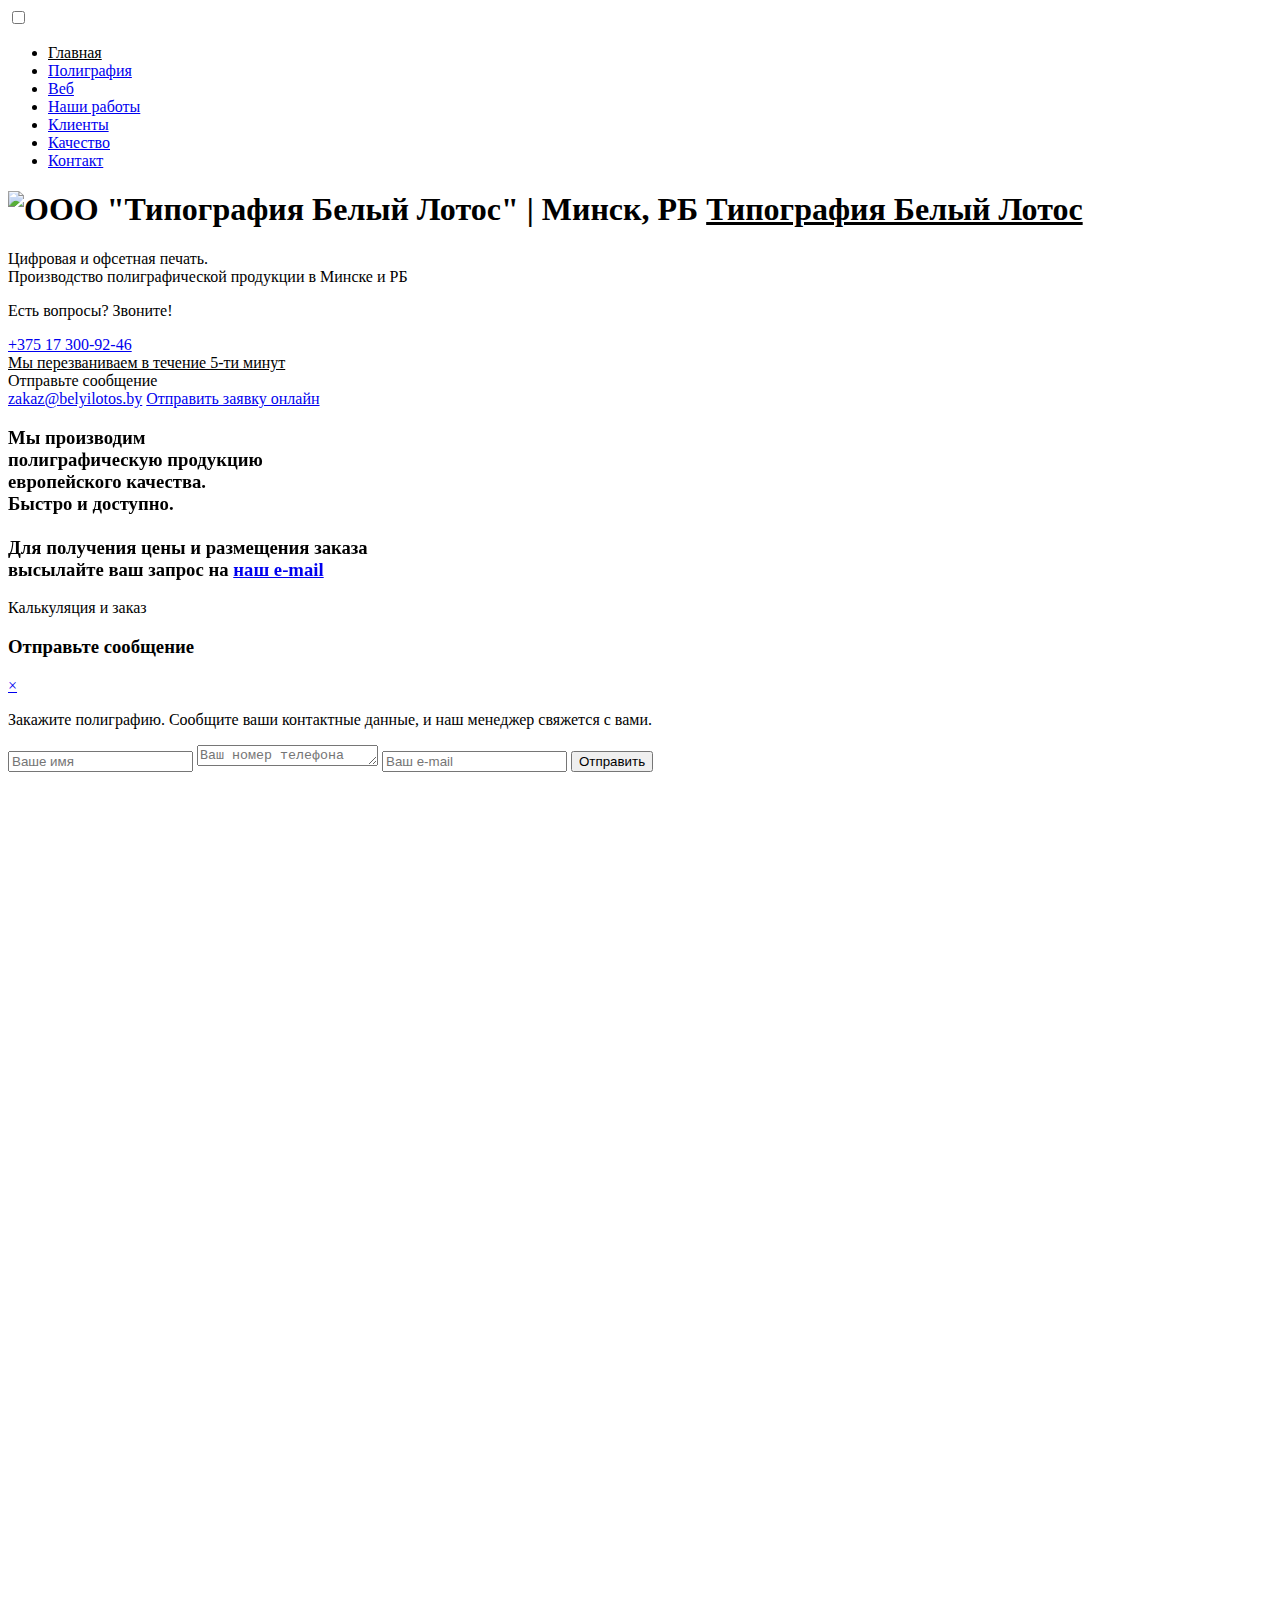
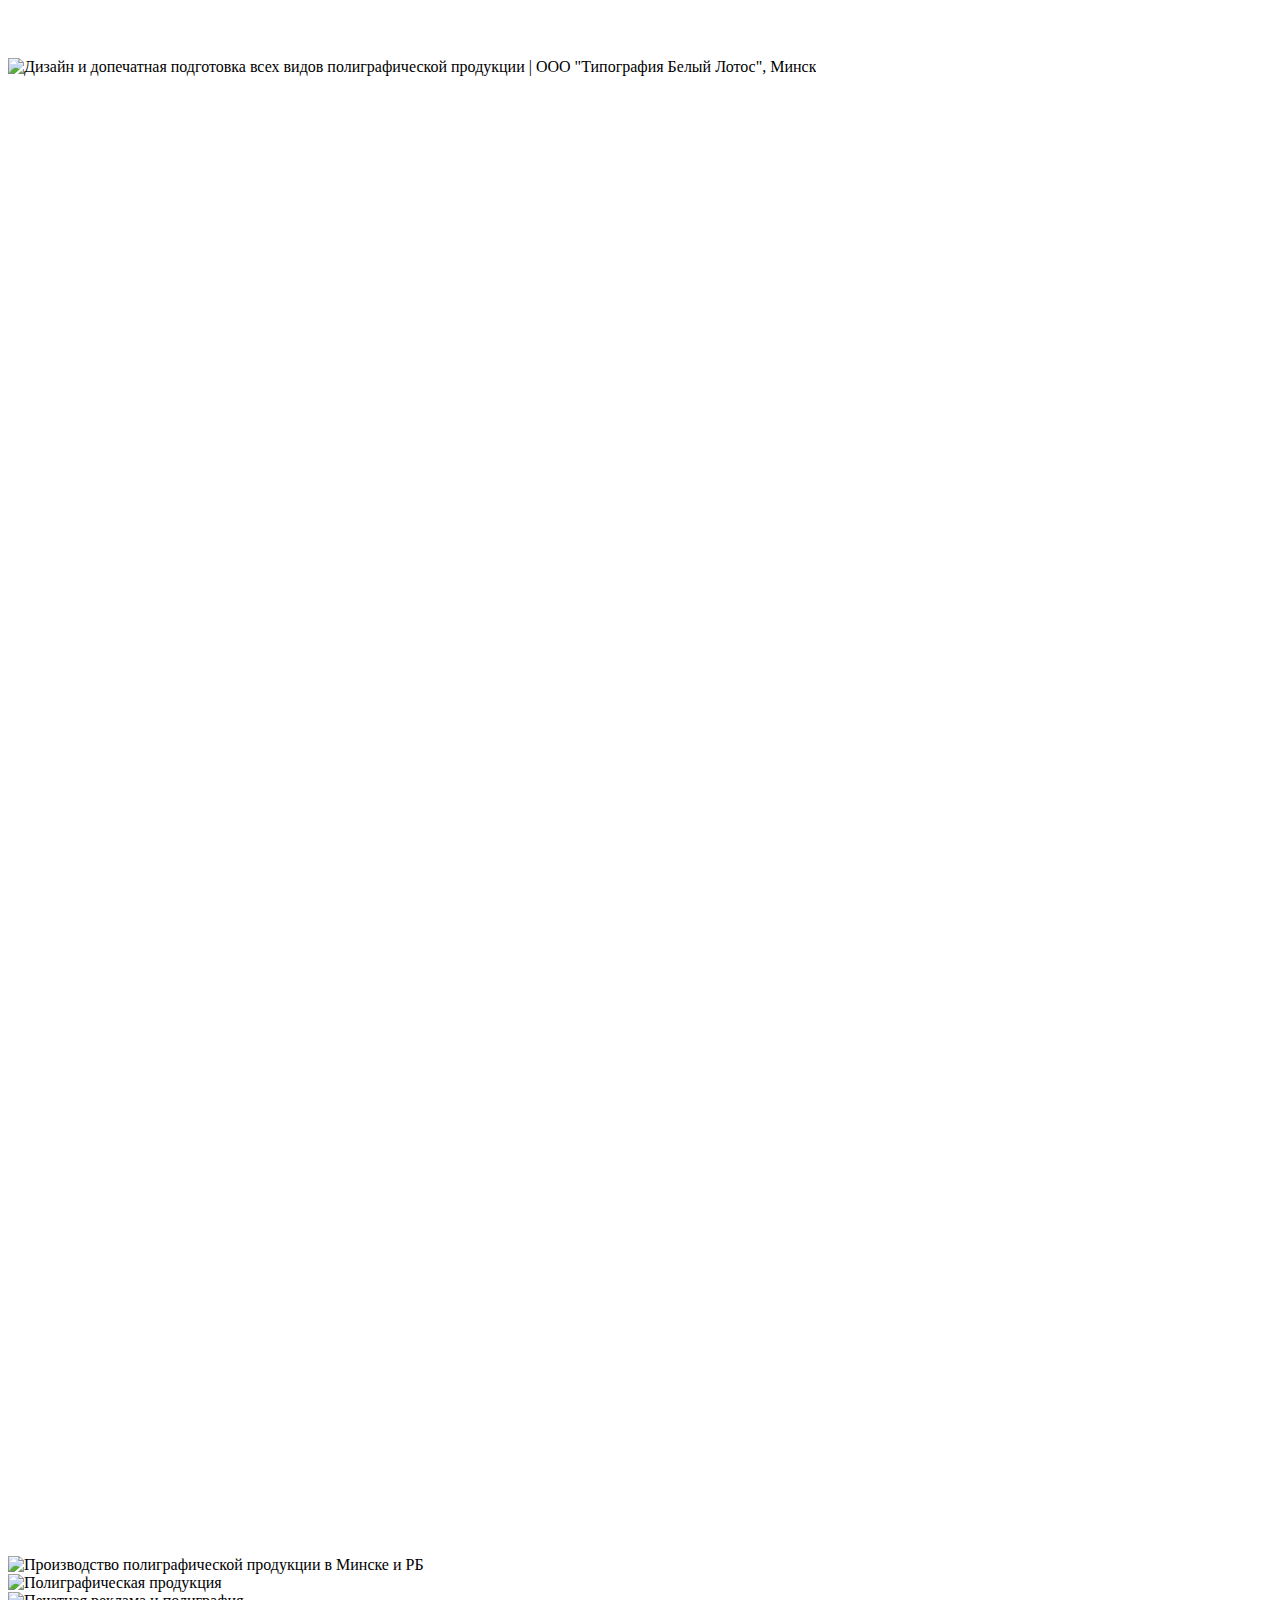
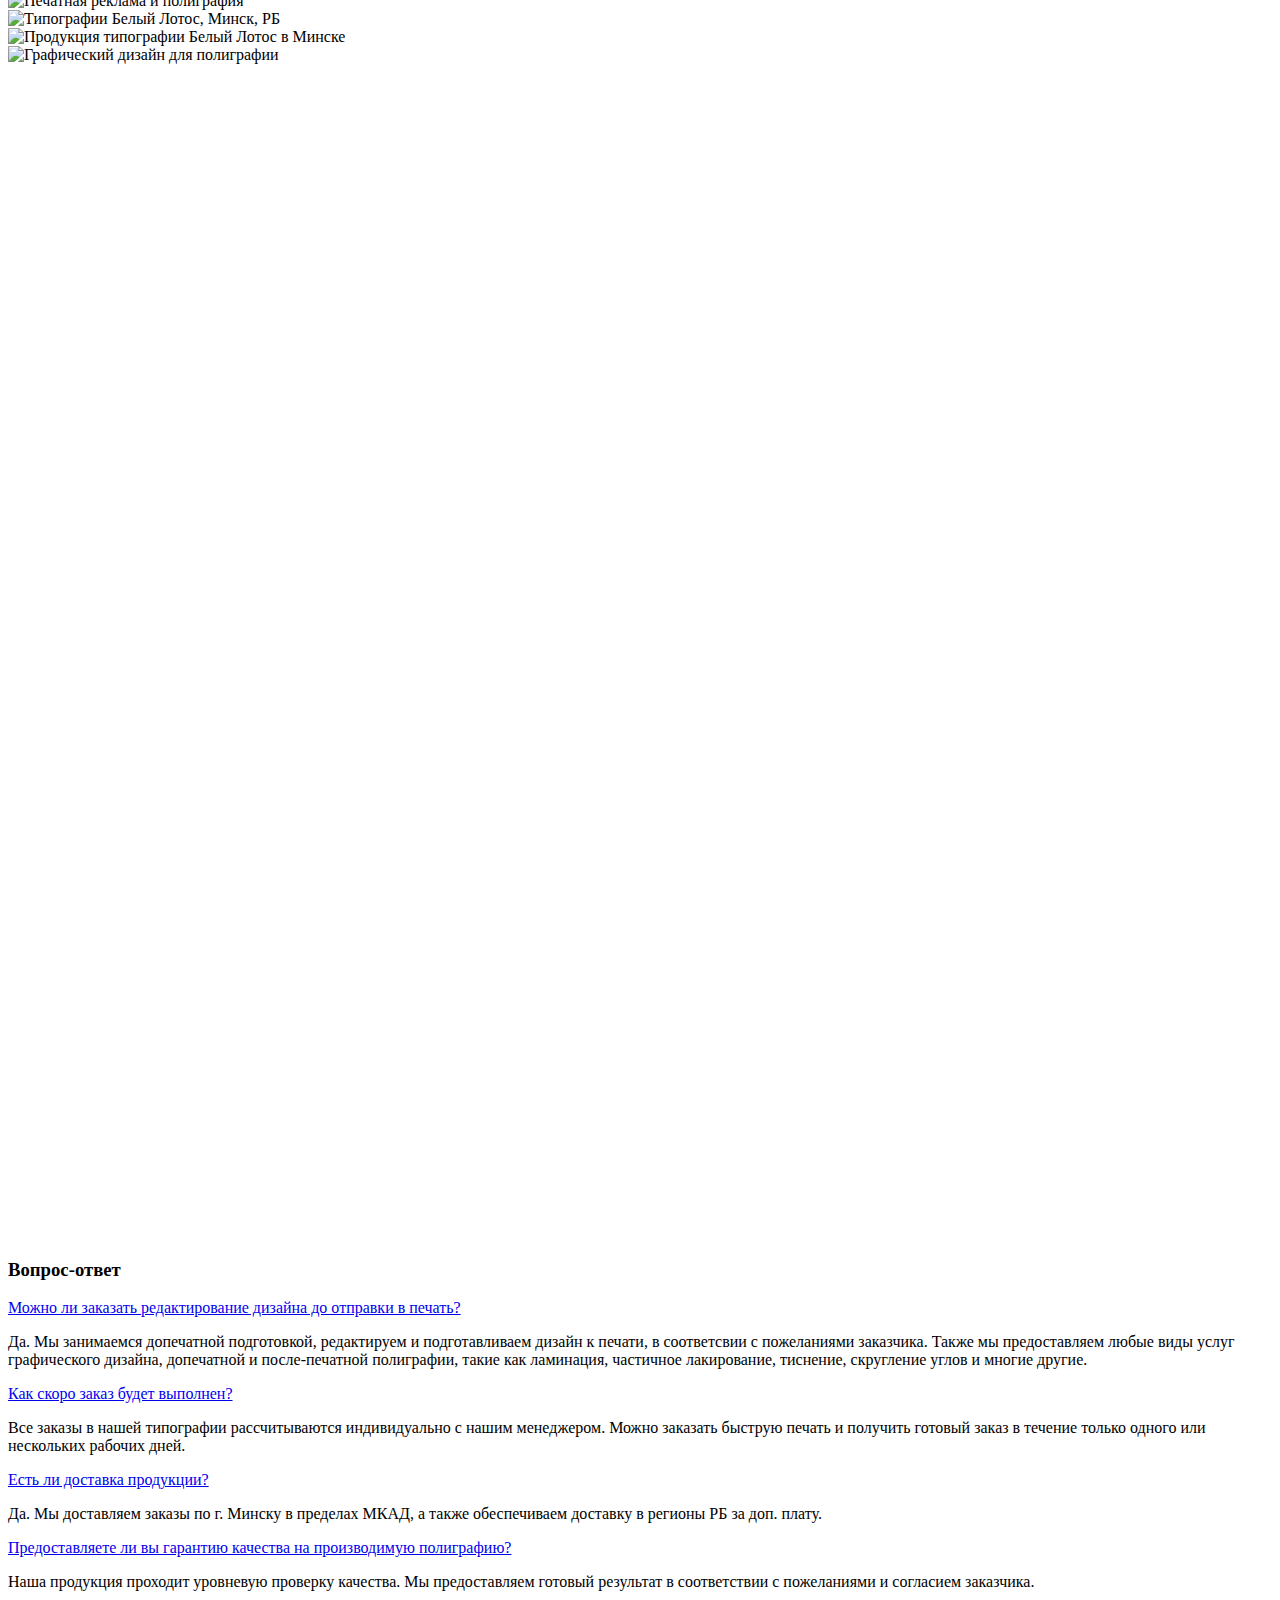
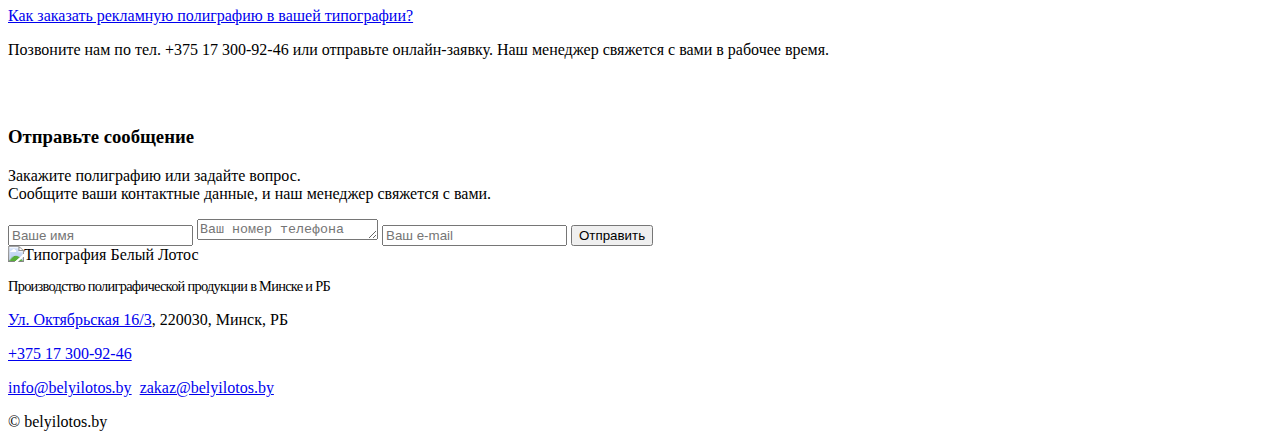
==== index.html @ 1e67ef06 "Create index.html" ====
<!doctype html>
<html lang="ru">
<head>
	<meta charset="utf-8"/>
	<title>Типография Белый Лотос</title>
	<meta name="description" content='Производство полиграфической продукции в Минске и РБ. Тел. ☎ +375 17 300-92-46.  Быстро и доступно. Бесплатная доставка полиграфической продукции для клиентов в Минске. ООО "Типография Белый Лотос"' />
	<meta name="keywords" content="лотос,белый,типография,белый лотос,полиграфия,печать,маркетинг,дизайн,услуги,качество,отзывы,контакт" />
	<meta name="viewport" content="width=device-width, initial-scale=1.0" />
	<meta content="https://belyilotos.by/" property="og:url"/>
	<link href="https://fonts.googleapis.com/css?family=Rubik:300,400,500&display=swap" rel="stylesheet">
	<meta content="Типография Белый Лотос | Полиграфическая продукция в Минске и РБ" property="og:title" />
   <meta content='Производство полиграфической продукции всех видов в Минске и РБ. Быстро, доступно, качественно. Бесплатная доставка полиграфической продукции для клиентов в Минске. ООО "Типография Белый Лотос"' property='og:description'/>
   <link href="https://belyilotos.by/" rel="canonical"/>
	<meta name="google-site-verification" content="oMQQg_ktVprN-ndNTisLzYGBiGi4QwUUOTeqNRDg0B4" />
	<link href="css/bootstrap.min.css" rel="stylesheet" type="text/css" />
	<link href="https://fonts.googleapis.com/css?family=PT+Sans:400,400italic,700" rel="stylesheet" type="text/css"/>
	<link rel="stylesheet" href="css/slick-theme.css" />
	<link rel="stylesheet" href="css/animate.css" />
   <script src="https://ajax.googleapis.com/ajax/libs/jquery/1/jquery.min.js"></script>
   <script src="js/script.js"></script>
	<script src="js/bootstrap.min.js"></script>
	<script src="js/slick.min.js"></script>
	<script src="https://unpkg.com/aos@2.3.0/dist/aos.js"></script>
	<script src='https://kit.fontawesome.com/407f026f00.js'></script>
   <link href="https://fonts.googleapis.com/css?family=Montserrat:400,500,700&display=swap&subset=cyrillic" rel="stylesheet"/>
	<link crossorigin='anonymous' href='https://use.fontawesome.com/releases/v5.6.3/css/all.css' integrity='sha384-UHRtZLI+pbxtHCWp1t77Bi1L4ZtiqrqD80Kn4Z8NTSRyMA2Fd33n5dQ8lWUE00s/' rel='stylesheet'/>
	<link href="https://unpkg.com/aos@2.3.0/dist/aos.css" rel="stylesheet" type="text/css" />
	<link href="css/style.css" rel="stylesheet" type="text/css" />	
 </head>
<body id="home">
	<div class="common-container">
		<header>
		    <div id="top-nav">
		        <div id='page-loading'></div>
		        <input type="checkbox" id="openSideMenu" class="openSideMenu"/>
                <label for="openSideMenu" class="menuIconToggle">
                    <div class="hamb-line dia p-1"></div>
                    <div class="hamb-line hor"></div>
                    <div class="hamb-line dia p-2"></div>
                </label>
			    <nav>
				    <ul>
		     	    	<li><u>Главная</u></li>
			    		<li><a href="poligrafia/">Полиграфия</a></li>
	    				<li><a href="web/">Веб</a></li>
		    			<li><a href="raboty/">Наши работы</a></li>
			    		<li><a href="klienty/">Клиенты</a></li>
				    	<li><a href="kachestvo/">Качество</a></li>
    					<li id="nav-contact"><a href="kontakt/">Контакт</a></li>
	    			</ul>
		    	</nav>
		    </div>
		 <div class="header-top_block">
		     <div class="row wrapper">
			    <div class="logo col-xs-6">
					<h1 title="Типография Белый Лотос"><img src="img/logo.png" alt='ООО "Типография Белый Лотос" | Минск, РБ'/> <u>Типография Белый Лотос</u></h1>
					<p class="slogan">Цифровая и офсетная печать.<br>Производство полиграфической продукции в Минске и РБ 
					</p>
				</div>
			<div class="top-contact" id="top-contact-homepage">
			<div class="header-top_contacts col-xs-6">
				<p>Есть вопросы? Звоните!</p>
				<div class="phone-number"><a href="tel:+375173009246">+375 17 300-92-46</a></div>
			    <u>Мы перезваниваем в течение 5-ти минут</u>
			    <div class="popup modal-window contact-button">Отправьте сообщение</div>
				<a class="email-top-link" href="mailto:zakaz@belyilotos.by">zakaz@belyilotos.by</a>
				<a class="inq-top-link" href="#kontakt">Отправить заявку онлайн</a>
            </div>
        </div>
	</div>
	</div>
			<div class="header-bottom_block bg">
			   <h3 class="h2-main text-shadow2" data-aos="fade-up">Мы производим<br/>полиграфическую продукцию<br/>европейского качества.<br/>Быстро и доступно.<br/>
			   <br/>Для получения цены и размещения заказа<br/>высылайте ваш запрос на <a href="mailto:zakaz@belyilotos.by">наш e-mail</a></h3>
				<p class="display-none"
				    Производство полиграфической продукции всех видов в Минске и РБ. Быстро, доступно, качественно. 
				    Бесплатная доставка полиграфической продукции для клиентов в Минске.
				</p>
				<div class="popup modal-window contact-button">Калькуляция и заказ</div>
			</div>
		</header>
		
<div id="kontakt" class="overlay">
	<div class="popup1">
    <h3>Отправьте сообщение</h3>
    <a class="close1" href="#">&times;</a>
    <p>Закажите полиграфию. Сообщите ваши контактные данные, и наш менеджер свяжется с вами.<br/></p>
    <form name="contact" method="POST" action="https://europe-west1-ageless-span-257311.cloudfunctions.net/contact-form2">
		<input type="name" name="name" placeholder="Ваше имя" onfocus="this.placeholder = ''" onblur="this.placeholder = 'Ваше имя'" maxlength="60" required />	
		<textarea name="message" rows="1" placeholder="Ваш номер телефона" onfocus="this.placeholder = ''" onblur="this.placeholder = 'Ваш номер телефона'" maxlength="21" minlength="5" required ></textarea>
		<input type="email" name="email" placeholder="Ваш e-mail" onfocus="this.placeholder = ''" onblur="this.placeholder = 'Ваш e-mail'" maxlength="50" required />
		<button type="submit">Отправить</button>
     </form>
	</div>
</div>			

		
		<section id="products" class="serv">
			<div class="wrapper">
				<h2 data-aos="flip-up">Наши услуги</h2>
				<h3 class="brand-color" data-aos="fade-up">Печать полиграфической продукции</h3>
				<div class="row">
						<ul class="serv_list">
							<li data-aos="fade-up" class="blank">Печать бланков</li>
							<li data-aos="fade-up">Печать фирменных бланков</li>
							<li data-aos="fade-up">Печать блокнотов</li>
							<li data-aos="fade-up">Печать календарей</li>
							<li data-aos="fade-up">Печать на конвертах</li>
							<li data-aos="fade-up">Печать листовок</li>
							<li data-aos="fade-up">Печать открыток</li>
							<li data-aos="fade-up">Печать плакатов</li>
							<li data-aos="fade-up">Печать самокопирующихся бланков</li>
							<li data-aos="fade-up">Печать гербовых бланков</li>
							<li data-aos="fade-up">Печать бланков с нумерацией</li>
							<li data-aos="fade-up">Печать каталогов</li>
							<li data-aos="fade-up">Печать буклетов</li>
							<li data-aos="fade-up">Печать визиток</li>
							<li data-aos="fade-up">Печать ярлыков</li>
							<li data-aos="fade-up">Изготовление папок</li>
							<li data-aos="fade-up">Изготовление пакетов</li>
							<li data-aos="fade-up">Изготовление флажков</li>
							<li data-aos="fade-up">Изготовление блоков для записей</li>
							<li data-aos="fade-up">Изготовление упаковки</li>
							<li data-aos="fade-up">Изготовление POS-материалов</li>
						</ul>
						<br class="clear"/>
						<div class="knowmore-button valign-standard" data-aos="fade-up"><a href="poligrafia/">Узнать больше</a></div>
				</div>
				<h3 class="brand-color" data-aos="fade-up">Графический дизайн</h3>
				<div class="row">
						<ul class="serv_list full-width" data-aos="fade-up">
							<li>Дизайн и допечатная подготовка всех видов полиграфической продукции</li>
						</ul>
						<br class="clear"/>
						<div class="knowmore-button valign-standard" data-aos="fade-up"><a href="raboty/">Наши работы</a></div>
				</div>
				<h3 class="brand-color" data-aos="fade-up">Цифровой маркетинг и веб-дизайн</h3>
				<div class="row">
					<ul class="serv_list web-list">
						<li data-aos="fade-up">Реклама услуг, брендов, сайтов в поисковиках Google, Yandex, Bing</li>
						<li data-aos="fade-up">Реклама в социальных сетях Vkontakte, Facebook и др.</li>
						<li data-aos="fade-up">Поисковая оптимизация и продвижение сайтов в поисковиках</li>
						<li data-aos="fade-up">Создание веб-сайтов для коммерции и бизнеса</li>
						<li data-aos="fade-up">Поддержка и обновление веб-сайтов</li>
						<li data-aos="fade-up">Консультация по вопросам цифрофого маркетинга и дизайна</li>
					</ul>
					<br class="clear"/>
					<div class="knowmore-button valign-standard" data-aos="fade-up"><a href="web/">Узнать больше</a></div>
				</div>	
			</div>
		</section>
		<section id="equipment" class="equipment vertical-center">
			<img src="img/equipment-bg.jpg" class="display-none" width="100%" height="" alt='Дизайн и допечатная подготовка всех видов полиграфической продукции | OOO "Типография Белый Лотос", Минск'/>
				<h3 class="text-shadow2"><span data-aos="fade-up">Наше печатное оборудование позволяет выпускать самую различную типографскую продукцию</span><br/><br/>
				<span data-aos="fade-up">Отдел маркетинга и дизайна<br/> воплощает амбициозные проекты<br/>для печати и веба</span></h3>
		</section>
		<section class="why" id="why">
			<div class="wrapper">
				<h2 data-aos="flip-up">Наши преимущества</h2>
				<div class="cause right hidden cause-top">
				    <div class="cause_image" data-aos="fade"><img src="img/dostavka.jpg" width="" height="" alt="Доставка печатной продукции | Типография Белый Лотос" /></div>
					<div class="cause_text" data-aos="fade-up">
						<h4>Бесплатная доставка печатной продукции</h4>
						<p>Наша компания осуществляет бесплатную доставку в Минске в пределах МКАД, а также организовывает доставку в регионы РБ.</p>
					</div>
				</div>
				<div class="cause left hidden">
					<div class="cause_image" data-aos="fade"><img src="img/cause2.jpg" width="" height="" alt="Печатное оборудование | Типография Белый Лотос"/></div>
					<div class="cause_text" data-aos="fade-up">
						<h4>Собственное печатное оборудование</h4>
						<p>Наличие собственного печатного оборудования, пр.: Германия, позволяет контролировать процесс изготовления тиражей от печати до комплектации и доставки.</p>
					</div>
				</div>
				<div class="cause right hidden">
			    	<div class="cause_image" data-aos="fade"><img src="img/colors1.jpg" width="" height="" alt="Цветопроба | Типография Белый Лотос"/></div>
					<div class="cause_text" data-aos="fade-up">
						<h4>Цветопроба</h4>
						<p>Мы предоставляем цветопробу или образец продукции перед утверждением в печать или калькуляцией заказа.</p>
					</div>
				</div>
				<div class="cause left hidden">
					<div class="cause_image" data-aos="fade"><img src="img/cause4.jpg" width="" height="" alt="Дизайн и допечатная подготовка | Типография Белый Лотос"/></div>
					<div class="cause_text" data-aos="fade-up">
						<h4>Отдел дизайна<br>и допечатной подготовки</h4>
						<p>Наши дизайнеры создают дизайнерские эскизы согласно любым пожеланиям заказчика, а так же могут оперативно доработать макет 
						или быстро подготовить его к печати.</p>
					</div>
				</div>
				<div class="cause right hidden">
				<div class="cause_image" data-aos="fade"><img src="img/cause5.jpg" width="" height="" alt="Послепечатная обработка | Типография Белый Лотос"/></div>
					<div class="cause_text" data-aos="fade-up">
						<h4>Возможность любой послепечатной обработки</h4>
						<p>Мы готовы удовлетворить запросы даже самых изысканных клиентов, используя широчайшие возможности финишной обработки, 
						такие как УФ-лак, ламинация, тиснение золотом или серебром и т.д.</p>
					</div>
				</div>				
				<div class="cause left hidden">
					<div class="cause_image" data-aos="fade"><img src="img/cause6.jpg" width="" height="" alt="Время изготовления печатной продукции | Типография Белый Лотос"/></div>
					<div class="cause_text" data-aos="fade-up">
						<h4>Максимально эффективное время изготовления</h4>
						<p>Возможность изготовления цифровых тиражей в течение двух часов и возможность печати офсетных тиражей в течение только одного дня!</p>
					</div>
				</div>
		<div class="cause right hidden">
			<div class="cause_image" data-aos="fade"><img src="img/marketing.jpg" width="" height="" alt="Цифровой маркетинг и веб-дизайн | Типография Белый Лотос" /></div>
					<div class="cause_text" data-aos="fade-up">
						<h4><a href="web/" class="brand-color">Цифровой маркетинг<br>и веб-дизайн</a></h4>
						<p>Маркетинг продукции и услуг в интернете и соц сетях. Создание 
						и поддержка веб-сайтов. Эффективная реклама и продвижение в поисковиках.
						Весь спектр услуг цифрового маркетинга по доступным ценам.</p>
					</div>
				</div>				
				<div class="cause left hidden">
					<div class="cause_image" data-aos="fade"><img src="img/cause7.jpg" width="" height="" alt="Клиенты | Типография Белый Лотос"/></div>
					<div class="cause_text" data-aos="fade-up">
						<h4>Наличие в портфолио крупных клиентов</h4>
						<p >Наличие крупных заказчиков и лидеров отраслей свидетельствует о высоком стандарте представляемых услуг и уровне обоюдного к нам доверия наших клиентов.</p>
					</div>
				</div>
				<div class="cause right hidden">
				<div class="cause_image" data-aos="fade"><img src="img/cause8.jpg" width="" alt="Система качества продукции | Типография Белый Лотос" height=""/></div>
					<div class="cause_text" data-aos="fade-up">
						<h4>Многоуровневая система качества продукции</h4>
						<p>Система качества продукции обладает стандартом ISO 12647. 
						Производство осуществляется в соответствии с предварительным контролем качества, что позволяет быть уверенными в успешном результате.</p>
					</div>
				</div>
				<div class="cause left hidden">
					<div class="cause_image" data-aos="fade"><img src="img/cause9.jpg" width="" height="" alt="Коллектив | Типография Белый Лотос"/></div>
					<div class="cause_text" data-aos="fade-up">
						<h4>Коллектив профессионалов</h4>
						<p>Все наши специалисты по работе с клиентами, а также управленческий персонал имеет высшее полиграфическое образование. 
						Благодаря этому, мы предоставляем профессиональную консультацию. После отправки заказа в производство исполнение вашего тиража будет безупречно.</p>
					</div>
				</div>
			</div>
		</section>
		<section class="customers" id="customers">
			<div class="customers-top row">
				<h2 data-aos="flip-down">Наши клиенты</h2>					
<script>
$(function () {
    var parent = $(".clients");
    var divs = parent.children();
    while (divs.length) {
        parent.append(divs.splice(Math.floor(Math.random() * divs.length), 1)[0]);
    }
});
</script>
				<div class="clients">
					<div class="zte cust-item"></div>
					<div class="evroset cust-item"></div>
					<div class="softeq cust-item"></div>
					<div class="cust-item philips"></div>
					<div class="cust-item mts"></div>
					<div class="cust-item vtb"></div>
					<div class="cust-item tut"></div>
					<div class="cust-item m"></div>
					<div class="cust-item dinamo"></div>
					<div class="cust-item grad"></div>
					<div class="cust-item belarusbank"></div>
					<div class="cust-item horizont"></div>
					<div class="cust-item a1"></div>
					<div class="cust-item velcom"></div>
					<div class="cust-item unicef"></div>
					<div class="cust-item oon"></div>
					<div class="cust-item cso"></div>
					<div class="cust-item gazprom"></div>
					<div class="cust-item tez"></div>
					<div class="cust-item m8"></div>
					<div class="cust-item fitness"></div>
					<div class="cust-item lays"></div>
					<div class="cust-item jokey"></div>
					<div class="cust-item huawei"></div>
					<div class="cust-item susli"></div>
					<div class="cust-item bnb"></div>
					<div class="cust-item belaz"></div>
					<div class="cust-item lada"></div>
					<div class="cust-item gaz"></div>
					<div class="cust-item shate-m"></div>
					<div class="cust-item tusson"></div>
					<div class="cust-item bilita"></div>
					<div class="cust-item brw"></div>
				</div>
				</div>
<script>
$(function () {
    var parent = $(".customers-bottom");
    var divs = parent.children();
    while (divs.length) {
        parent.append(divs.splice(Math.floor(Math.random() * divs.length), 1)[0]);
    }
});
</script>
			<div class="customers-bottom">
				<div class="col-sm-6 col-md-4 customers-image"><img src="img/customers-image1.jpg" width="480" height="360" alt="Производство полиграфической продукции в Минске и РБ"/></div>
				<div class="col-sm-6 col-md-4 customers-image"><img src="img/customers-image2.jpg" width="480" height="360" alt="Полиграфическая продукция"/></div>
				<div class="col-sm-6 col-md-4 customers-image"><img src="img/customers-image3.jpg" width="480" height="360" alt="Печатная реклама и полиграфия"/></div>
				<div class="col-sm-6 col-md-4 customers-image"><img src="img/customers-image4.jpg" width="480" height="360" alt="Типографии Белый Лотос, Минск, РБ"/></div>
				<div class="col-sm-6 col-md-4 customers-image"><img src="img/customers-image5.jpg" width="480" height="360" alt="Продукция типографии Белый Лотос в Минске"/></div>
				<div class="col-sm-6 col-md-4 customers-image"><img src="img/customers-image6.jpg" width="480" height="360" alt="Графический дизайн для полиграфии"/></div>
			</div>
		</section>
		<section id="opportunities">
			<div class="wrapper">
				<h2 data-aos="flip-up">Отдел дизайна</h2>
				<h3 class="brand-color" data-aos="fade-up">Дизайн-проекты любой сложности</h3>
				<ul class="design valign-standard">
					<li data-aos="fade-up"><strong>Дизайн для бизнеса</strong>: логотипы, визитки, фирменный стиль, упаковка, бланки, листовки, брошюры, буклеты, календари, бэджи, каталоги и т.п.</li>
					<li data-aos="fade-up">Допечатная подготовка и редактирование</li>
					<li data-aos="fade-up">Веб-дизайн и графика для интернет-рекламы. 2D/3D-графика.</li>
					<li data-aos="fade-up">Макеты и шаблоны дизайна, профессиональные рисунки, графика, скетчи</li>
				</ul>
				<div class="knowmore-button valign-standard" data-aos="fade-up"><a href="poligrafia/">Узнать больше</a></div>
			</div>
		</section>
		<section class="opportunities">
			<div class="opportunities-bottom wrapper">
<!--				<div class="opportunities-bottom-img_block">
					<div class="portfolio-works2 row" style="margin-bottom:0">
						<div class="col-sm-3"><img src="img/opp1.jpg" width="" height="" alt='Печатная продукция типографии Белый Лотос'/></div>
						<div class="col-sm-3"><img src="img/opp2.jpg" width="" height="" alt='Печатная продукция типографии Белый Лотос'/></div>
						<div class="col-sm-3"><img src="img/opp3.jpg" width="" height="" alt='Печатная продукция типографии Белый Лотос'/></div>
						<div class="col-sm-3"><img src="img/opp4.jpg" width="" height="" alt='Печатная продукция типографии Белый Лотос'/></div>
					</div>
					<div class="portfolio-works2 row" style="margin-bottom:0">
						<div class="col-sm-3"><img src="img/opp5.jpg" width="" height="" alt='Печатная продукция типографии Белый Лотос'/></div>
						<div class="col-sm-6"><img src="img/opp6.jpg" width="" height="" alt='Печатная продукция типографии Белый Лотос'/></div>
						<div class="col-sm-3"><img src="img/opp7.jpg" width="" height="" alt='Печатная продукция типографии Белый Лотос'/></div>
					</div> -->
					
<script>
$(function () {
    var parent = $(".responsive-row");
    var divs = parent.children();
    while (divs.length) {
        parent.append(divs.splice(Math.floor(Math.random() * divs.length), 1)[0]);
    }
});
$(function () {
    var parent = $(".rand-col1");
    var divs = parent.children();
    while (divs.length) {
        parent.append(divs.splice(Math.floor(Math.random() * divs.length), 1)[0]);
    }
});
$(function () {
    var parent = $(".rand-col2");
    var divs = parent.children();
    while (divs.length) {
        parent.append(divs.splice(Math.floor(Math.random() * divs.length), 1)[0]);
    }
});
$(function () {
    var parent = $(".rand-col3");
    var divs = parent.children();
    while (divs.length) {
        parent.append(divs.splice(Math.floor(Math.random() * divs.length), 1)[0]);
    }
});

</script>			
			

			<div class="responsive-row">
  <div class="responsive-column rand-col1">
    <img data-aos="fade-up" src="img/print-01.jpg" width="" height="" alt="Типография Белый Лотос" />
    <img data-aos="fade-up" src="img/print-14.jpg" width="" height="" alt="Типография Белый Лотос" />
    <img data-aos="fade-up" src="img/print-13.jpg" width="" height="311" alt="Типография Белый Лотос" />
    <img data-aos="fade-up" src="img/print-22.jpg" width="" height="465" alt="Типография Белый Лотос" />
  </div>
  <div class="responsive-column rand-col2" width="" height="" alt="Типография Белый Лотос" />
    <img data-aos="fade-up" src="img/print-18.jpg" width="" height="" alt="Типография Белый Лотос" />
    <img data-aos="fade-up" src="img/print-19.jpg" width="" height="" alt="Типография Белый Лотос" />
    <img data-aos="fade-up" src="img/print-10.jpg" width="" height="447" alt="Типография Белый Лотос" />
    <img data-aos="fade-up" src="img/print-11.jpg" width="" height="" alt="Типография Белый Лотос" />
 </div>
  <div class="responsive-column rand-col3">
    <img data-aos="fade-up" src="img/print-14.jpg" width="" height="" alt="Типография Белый Лотос" />
    <img data-aos="fade-up" src="img/print-15.jpg" width="" height="" alt="Типография Белый Лотос" />
    <img data-aos="fade-up" src="img/print-16.jpg" width="" height="" alt="Типография Белый Лотос" />
    <img data-aos="fade-up" src="img/print-23.jpg" width="" height="" alt="Типография Белый Лотос" />
    <img data-aos="fade-up" src="img/print-24.jpg" width="" height="" alt="Типография Белый Лотос" />  </div>
</div>
					
					
					
				</div>
							<div class="knowmore-button valign-standard" data-aos="fade-up"><a href="raboty/">Наши работы</a></div>
				<div data-aos="zoom-in" class="popup modal-window contact-button bs2">Заказать дизайн</div>
			</div>
		</section>
		<section class="about" id="about">
			<div class="row wrapper">
			<h2 data-aos="flip-up">Отзывы наших клиентов</h2>
				<ul class="comments clearfix" style="margin:3em 0" data-aos="fade">
					<li class="comment-item">
						<h5>Ведущий маркетолог ООО «ПровитБел»<br>
Ксенофонтова Юлия Александровна</h5>
						<p>Компания ООО „Типография Белый Лотос“ была привлечена мной для выполнения печатных работ не в первый раз.
Проекты были выполнены с соблюдением всех наших требований и условий.
Работа специалистов компании проведена без замечаний и полном объеме.
Консультанты отзывчивы, владеют информацией о заказах и быстро ее предоставляют.
Опыт сотрудничества позволяет характеризовать компанию ООО «Типография Белый Лотос»
как надежного делового партнера, всегда выполняющего свои обязательства качественно и в установленные сроки.
В настоящие время планирую продолжать сотрудничество.</p>
					</li>
					<li class="comment-item">
						<h5>СООО «Джокей Пластик Могилев»</h5>
						<p>Хотим поблагодарить коллектив типографии «Белый лотос» за профессионализм и высокое качество обслуживания.
Неоднократно пользовались услугами этой команды и каждый раз оставались очень довольны.
Высокое
 качество изготавливаемой продукции, соблюдение оговоренных сроков 
выполнения заказов и индивидуальный подход к каждому пожеланию клиента —
 визитная карточка компании.
Спасибо за позитивные эмоции от работы с вами!
Будем обращаться к вам вновь.</p>
					</li>
					<li class="comment-item">
						<h5>Селивончик Ольга<br>Специалист по маркетингу и рекламе<br>
ООО «Мекус»</h5>
						<p>Услугами Вашей компании пользуемся уже второй год. Оформляем заказ
на
 изготовление открыток и квартальных календарей. В предыдущем году 
пользовались услугами дизайнера. Нам было предоставлено 3 варианта 
дизайна и все очень понравились. По срокам изготовления продукции 
нареканий нет. Хорошее качество печати по приемлемым тарифам. 
Единственный минус — в этом году, внутренний текст некоторых открыток 
отпечатался на втором листе...
получилось не очень красиво. Очень приятно общаться с менеждером
компании, работаем с Надеждой. А также очень удобно получать свой заказ,
курьер компании сам его привозит по адресу местонахождения заказчика.<br>

Удачи и процветания Вашей фирме!!!
</p>
					</li>
										<li class="comment-item">
										<h5>ООО «Томат Ресторан Менеджмент»<br/>
						Катерина Романова<br/>
специалист по рекламе</h5>
						<p>Сотрудничество ООО «Томат Ресторан Менеджмент» и ООО «Типография Белый Лотос» за истекший период можно назвать стабильным и плодотворным. За все время сотрудничества не возникало недоразумений, ошибок и неточностей. Все заказы выполнялись очень оперативно (что являлось основным критерием выбора типографии). Вся продукция была изготовлена в соответствии с нашими требованиями и пожеланиями. Доставка продукции осуществлялась в необходимое для нас время.
Благодарим за доверие в работе и готовность пойти навстречу клиенту, и надеемся на дальнейшее сотрудничество!
</p>
					</li>
					<li class="comment-item">
						<h5>ИнтекоМастер</h5>
						<p>За тот период времени, что наша компания работает с типографией Белый Лотос, типография проявила себя как надежный партнер, готовый и умеющий справиться с задачей любой сложности. Размещенные заказы всегда выполнялись качественно. Абсолютное знание тонкостей типографского бизнеса, желание выполнить заказ идеально, своевременное и качественное консультирование – это те факторы которые выгодно отличают Белый Лотос от многих компаний на рынке типографских услуг.</p>
					</li>
				</ul>
			</div>
			<br class="clear"/>
		</section>
		<section class="sale" id="sale" style="display:none;">
			<div class="sales-block row">
			    <div class="row wrapper">
		    		<h2>Скидки</h2>
		    		<h3 class="brand-color">Печать листовок A4</h3>
			    	<ul>
				    	<li class="price">
					    	<div class="new-price">
						        <u>149</u>*<br/>
							    <span>б.р. с НДС</span>
						    </div>
					    	<div class="old-price">
						    	<del>199</del><br/>
							    <span>б.р. с НДС</span>
						    </div>
					    </li>
					    <li>
		    				<div>
			    				Цветная двухсторонняя печать<br/> 
				    			Бумага меллованная 150 г/м или др.<br/> 
					    		Тираж от 1000 экз.<br/> 
						    	Цена действительна при печати в сборном тираже<br/>
							    Время изготовления заказа: 10 рабочих дней
						    </div>
					    </li>
					    <li><img src="img/sale-bag-image.png" width="100%" height="" alt="Печать брошюр и листовок. Скидки. Типография Белый Лотос"/></li>					
				    </ul>
				    <br class="clear"/>
				</div>
			</div>
			<div class="wrapper">
			    <ul class="supply_block">
				    <li>
					    <h5>Каталоги</h5>
					    <ul class="supply_list">
		    				<li>Изготовление: от 3-х дней</li>
			    			<li>Любой формат и размер</li>
				    		<li>Любая плотность бумаги</li>
					    </ul>
				    </li>
				    <li>
				    	<h5>Печатная продукция</h5>
					    <ul class="supply_list">
						    <li>Изготовление: от 1-го дня</li>
				    		<li>Любой размер</li>
			    			<li>Любая плотность бумаги</li>
					    </ul>
				    </li>
				    <li>
		    			<h5>Листовки</h5>
			    		<ul class="supply_list">
				    		<li>Изготовление: от 1-го дня</li>
					    	<li>Любой размер</li>
						    <li>Любая плотность бумаги</li>
    					</ul>
	    			</li>
				</ul>
				<br class="clear"/>
			    <div class="hl2 valign-standard"><span>*</span> &mdash; для всех заказов по акции бесплатная доставка по г. Минску</div>
			    <div class="popup modal-window contact-button valign-standard">Оставьте заявку на калькуляцию и печать</div>
        </div>
		</section>
		<section id="questions">
			<div class="wrapper">
		<h3 class="brand-color">Вопрос-ответ</h3>
		<div class="question">
		
		    <a href="#" class="togglefaq">Можно ли заказать редактирование дизайна до отправки в печать?</a>
          <div class="faqanswer">
            <p>Да. Мы занимаемся допечатной подготовкой, редактируем и подготавливаем дизайн к печати, в соответсвии с пожеланиями заказчика.
Также мы предоставляем любые виды услуг графического дизайна, допечатной и после-печатной полиграфии, такие как ламинация, частичное лакирование, тиснение, скругление углов
и многие другие.</p>
   		</div>
   	</div>
		<div class="question">
		    <a href="#" class="togglefaq">Как скоро заказ будет выполнен?</a>
          <div class="faqanswer">
            <p>Все заказы в нашей типографии рассчитываются индивидуально с нашим менеджером. 
            Можно заказать быструю печать и получить готовый заказ в течение только одного или нескольких рабочих дней.</p>
   		</div>
   	</div>				
		<div class="question">
		    <a href="#" class="togglefaq">Есть ли доставка продукции?</a>
          <div class="faqanswer">
            <p>Да. Мы доставляем заказы по г. Минску в пределах МКАД, а также обеспечиваем доставку в регионы РБ за доп. плату.</p>
   		</div>
   	</div>				
		<div class="question">
		    <a href="#" class="togglefaq">Предоставляете ли вы гарантию качества на производимую полиграфию?</a>
          <div class="faqanswer">
            <p>Наша продукция проходит уровневую проверку качества. 
            Мы предоставляем готовый результат в соответствии с пожеланиями и согласием заказчика.</p>
   		</div>
   	</div>
   	<div class="question">
		    <a href="#" class="togglefaq">Как заказать рекламную полиграфию в вашей типографии?</a>
          <div class="faqanswer">
            <p>Позвоните нам по тел. +375 17 300-92-46 или отправьте онлайн-заявку. Наш менеджер свяжется с вами в рабочее время.</p>
   		</div>
   	</div>				   	   	   						
			
			<script>
			$('.togglefaq').click(function(e) {
e.preventDefault();
var notthis = $('.active').not(this);
notthis.find('.icon-minus').addClass('icon-plus').removeClass('icon-minus');
notthis.toggleClass('active').next('.faqanswer').slideToggle(300);
 $(this).toggleClass('active').next().slideToggle("fast");
$(this).children('i').toggleClass('icon-plus icon-minus');
});
			</script>
	
				
			
			</div>
		</section>
	
<section id="contact">
    <div class="wrapper">
    <h2 data-aos="flip-up">Контакт</h2>
    <h3 class="brand-color">Отправьте сообщение</h3>
    <p>Закажите полиграфию или задайте вопрос.<br/>Сообщите ваши контактные данные, и наш менеджер свяжется с вами.<br/></p>
    <form name="contact" method="POST" action="https://europe-west1-ageless-span-257311.cloudfunctions.net/contact-form2">
		<input type="name" name="name" placeholder="Ваше имя" onfocus="this.placeholder = ''" onblur="this.placeholder = 'Ваше имя'" maxlength="60" required />	
		<textarea name="message" rows="1" placeholder="Ваш номер телефона" onfocus="this.placeholder = ''" onblur="this.placeholder = 'Ваш номер телефона'" maxlength="21" minlength="5" required ></textarea>
		<input type="email" name="email" placeholder="Ваш e-mail" onfocus="this.placeholder = ''" onblur="this.placeholder = 'Ваш e-mail'" maxlength="50" required />
		<button type="submit">Отправить</button>
     </form>
   </div>
</section>
		<footer id="contacts">
			<div class="wrapper row">
				<div class="logo col-sm-6 col-lg-6">
					<img id="footer-logo" src="img/logo-bg.png" width="" height="" alt="Типография Белый Лотос" />
					<p class="slogan" style="font-size:90%;letter-spacing:-.05em">Производство полиграфической продукции в Минске и РБ</p>
				</div>
				<div class="col-sm-6 footer-contacts">
					<p><i class="fas fa-map-marker-alt"></i> <a href="https://www.google.by/maps/place/vulica+Kastryčnickaja+16%2F3,+Minsk/">Ул. Октябрьская 16/3</a>, 220030, Минск, РБ</p>
					<p><i class="fas fa-phone"></i> <a href="tel:+375173009246">+375 17 300-92-46</a></p>
					<p><i class="far fa-envelope"></i> <a href="mailto:info@belyilotos.by">info@belyilotos.by</a> &nbsp;<a href="mailto:zakaz@belyilotos.by">zakaz@belyilotos.by</a></p>
					<div><p id="social-prof">
						<a href='https://twitter.com/belyilotos_by' title='Типография Белый Лотос - Twitter'><i class='fab fa-twitter'></i></a>
						<a href='https://www.facebook.com/belyilotosby/' title='Типография Белый Лотос - Facebook'><i class='fab fa-facebook-square'></i></a>
                    <a href='https://vk.com/belyilotosby' title='Типография Белый Лотос - VK'><i class='fab fa-vk'></i></a>
                   
                    <a href='https://instagram.com/belyilotos_by' title='Типография Белый Лотос - Instagram'><i class='fab fa-instagram'></i></a>
                    <a href='https://www.pinterest.com/belyilotos/' title='Типография Белый Лотос - Pinterest'><i class='fab fa-pinterest'></i></a>
                    <a href='https://www.youtube.com/channel/UCl1W9wC22U91XSw00Ry8T1A' title='Типография Белый Лотос - YouTube'><i class='fab fa-youtube'></i></a>
                </p></div>
				</div>
            <p id="website-notice" class="display-none">&copy; belyilotos.by</p>
			</div>
		</footer>	
	</div>		
	
<script type="text/javascript" >
/*
   (function(m,e,t,r,i,k,a){m[i]=m[i]||function(){(m[i].a=m[i].a||[]).push(arguments)};
   m[i].l=1*new Date();k=e.createElement(t),a=e.getElementsByTagName(t)[0],k.async=1,k.src=r,a.parentNode.insertBefore(k,a)})
   (window, document, "script", "https://mc.yandex.ru/metrika/tag.js", "ym");
   ym(55916296, "init", {
        clickmap:true,
        trackLinks:true,
        accurateTrackBounce:true
   });
   */
</script>
<script>AOS.init({duration: 550.0,})</script>
<noscript><div><img src="-https://mc.yandex.ru/watch/55916296" style="position:absolute; left:-9999px;" alt="" /></div></noscript>
<script async src="https://www.googletagmanager.com/gtag/js?id=UA-150357617-1"></script>
<script> /*
  window.dataLayer = window.dataLayer || [];
  function gtag(){dataLayer.push(arguments);}
  gtag('js', new Date());
  gtag('config', 'UA-150357617-1');
  */
</script>
</body>
</html>
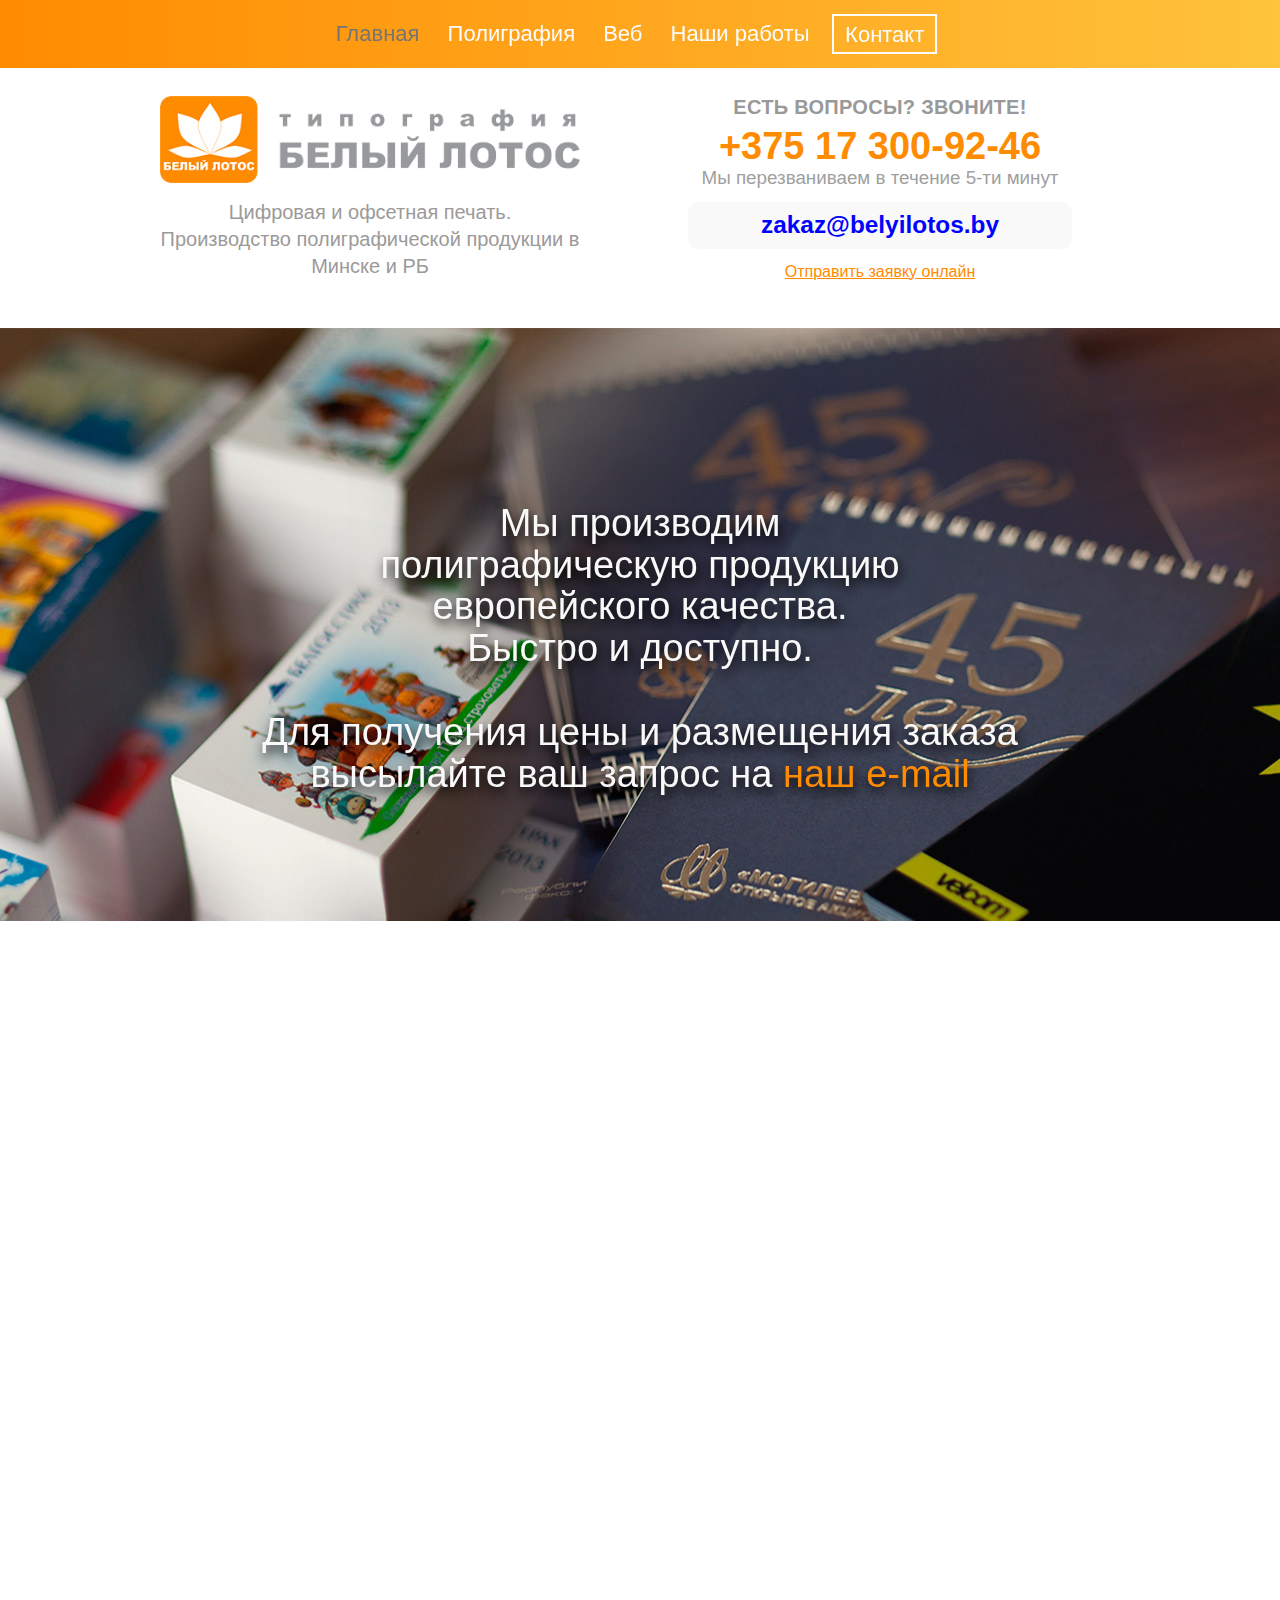
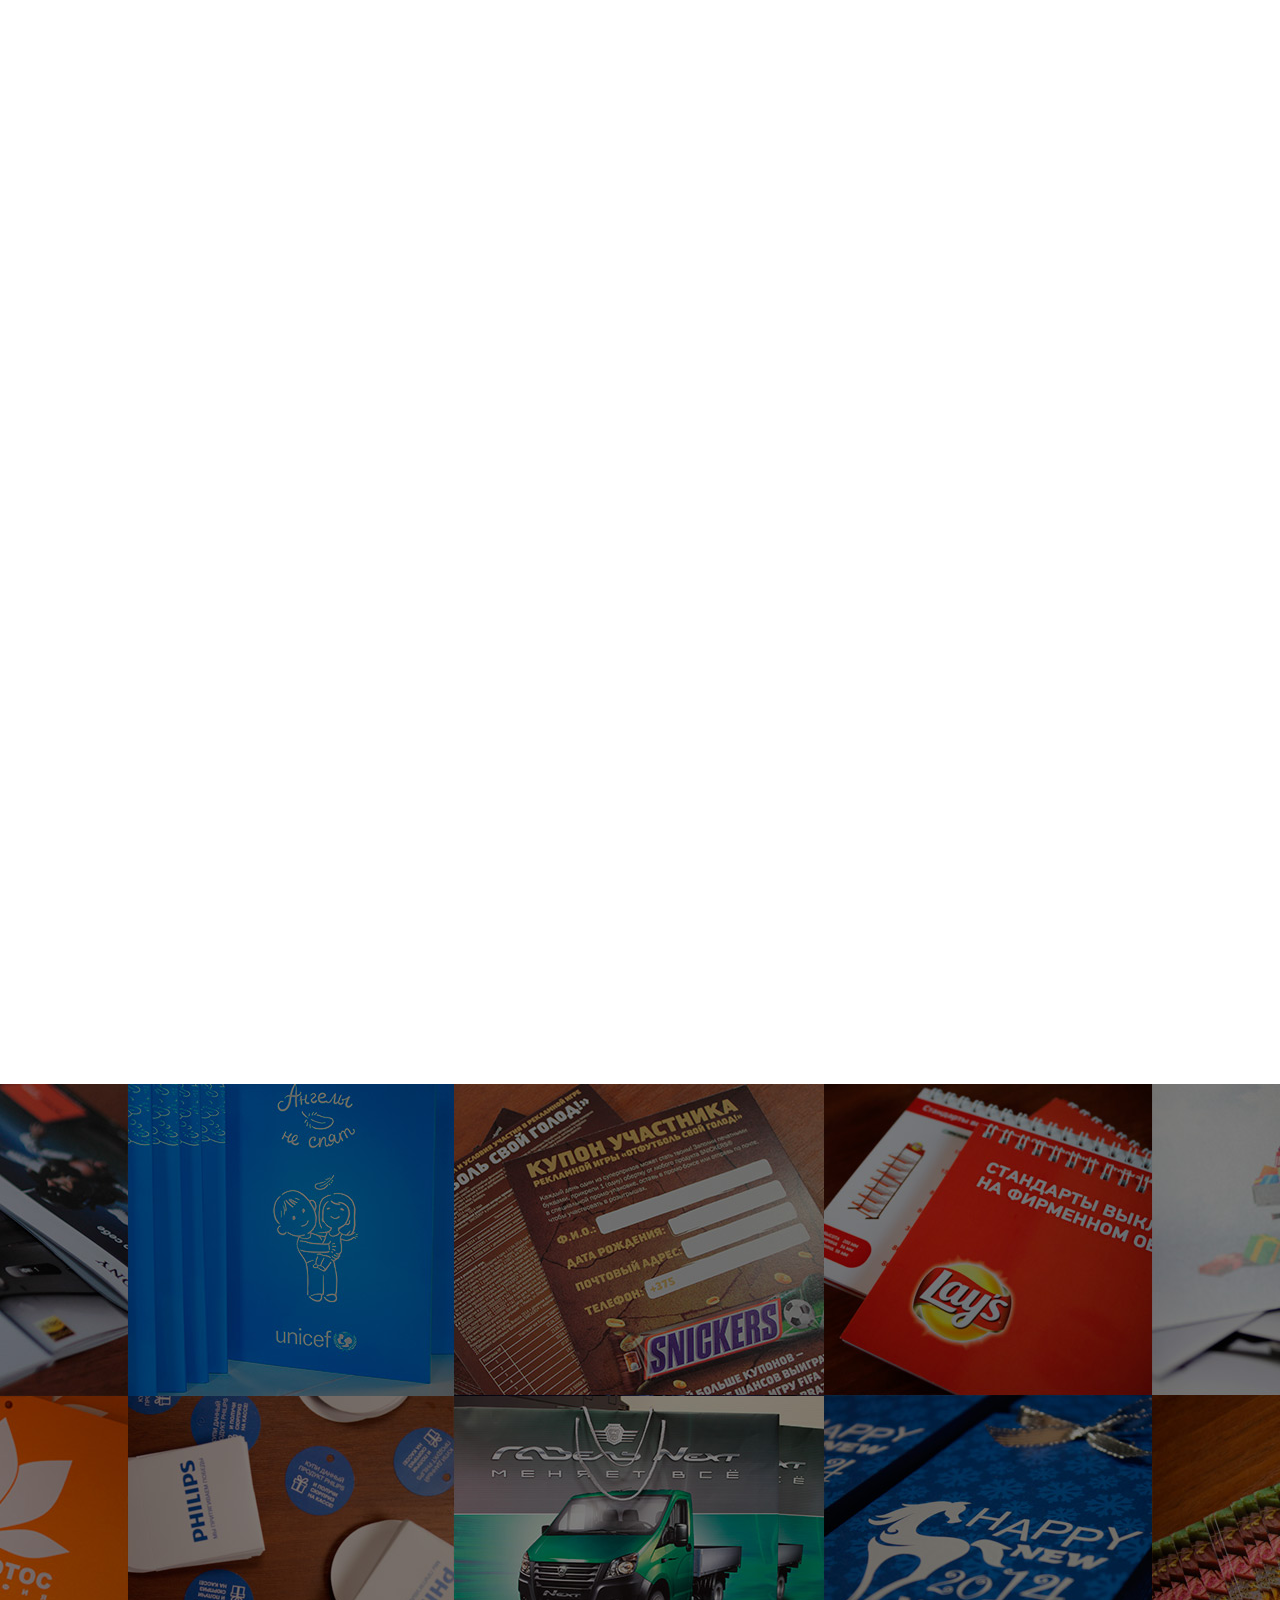
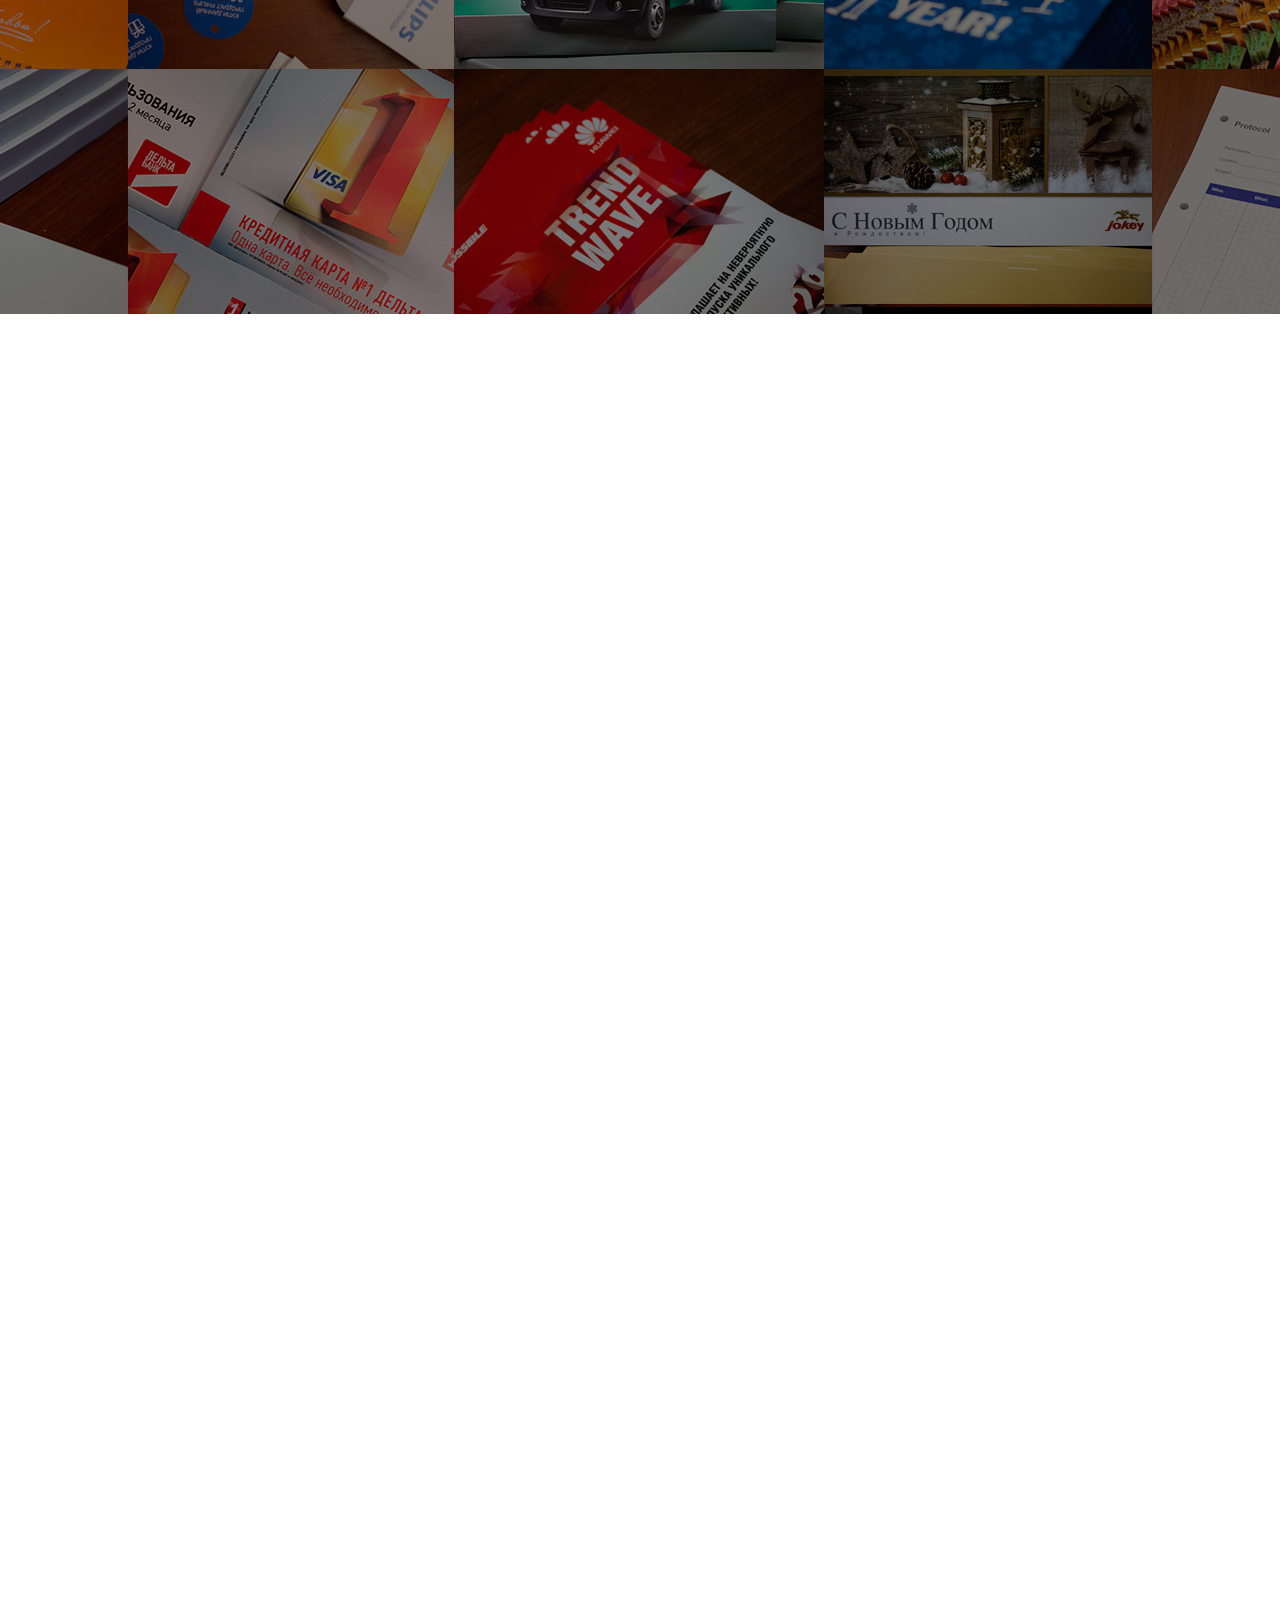
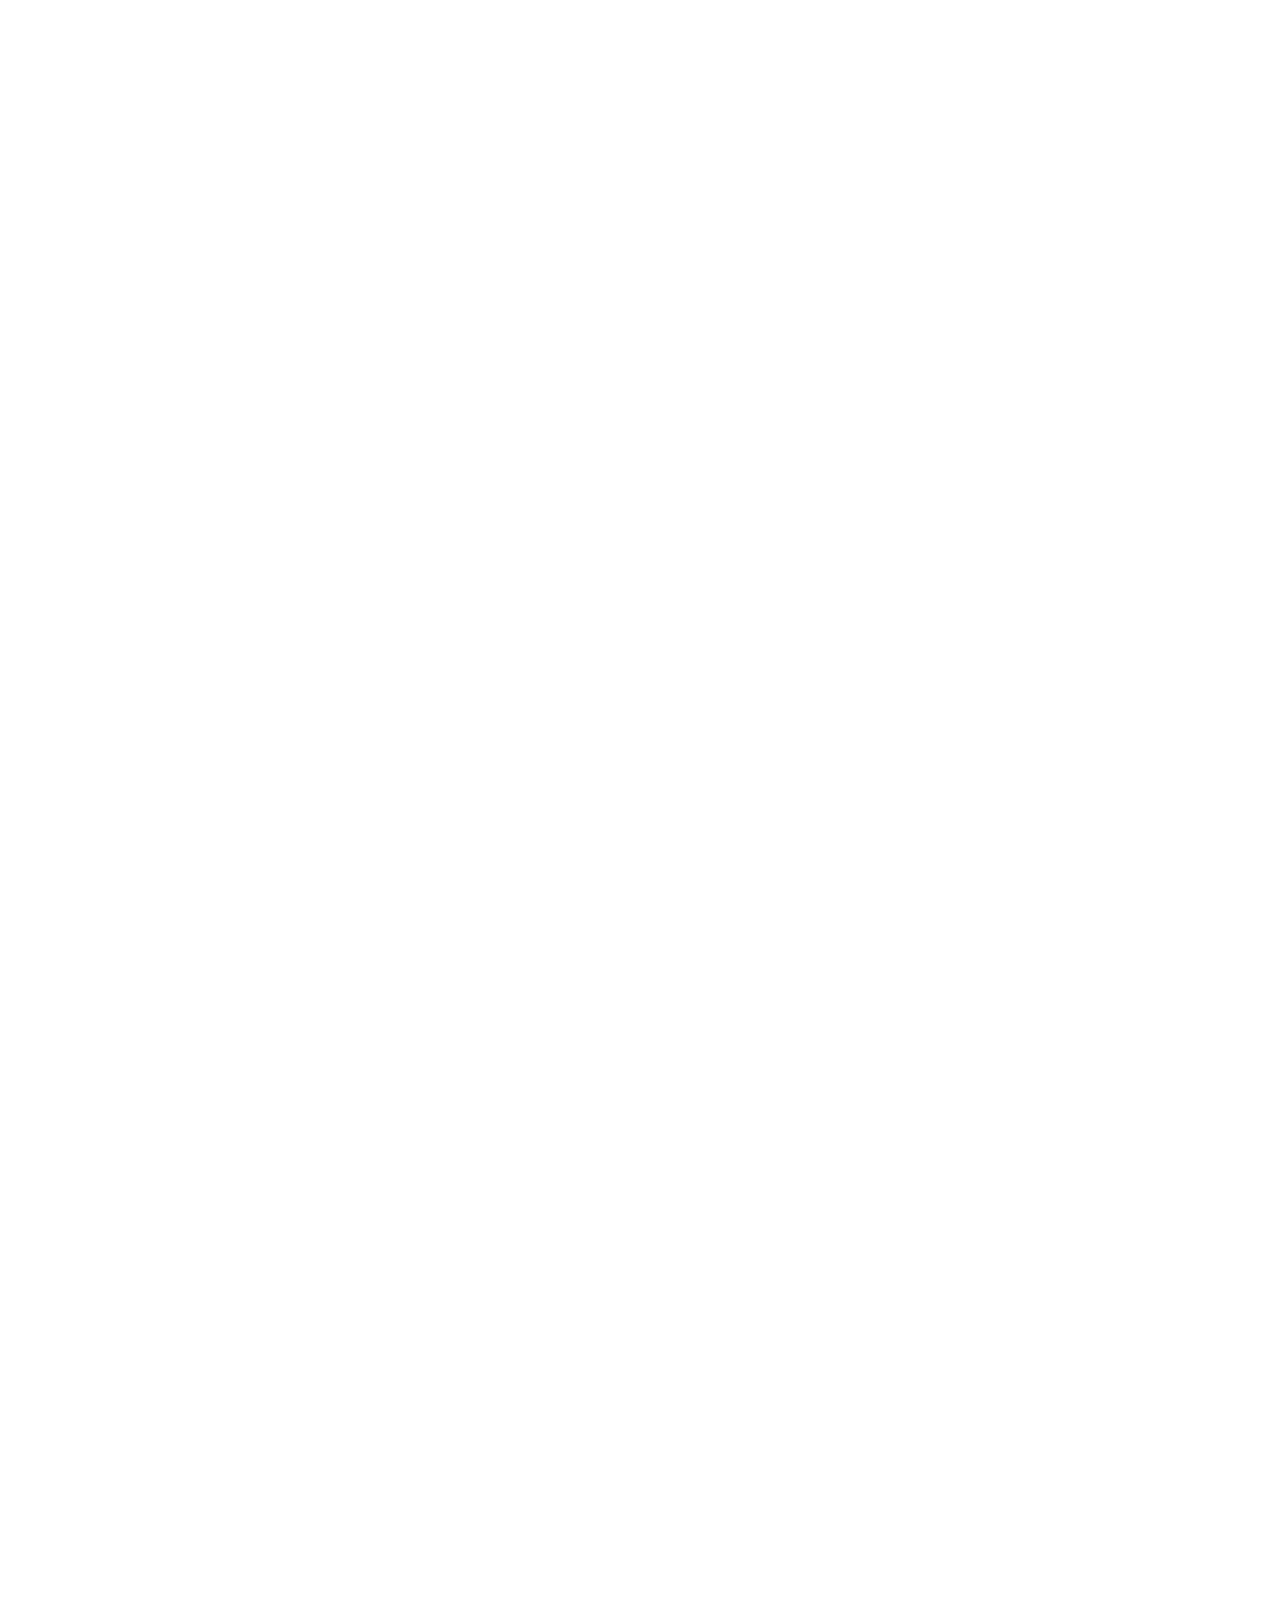
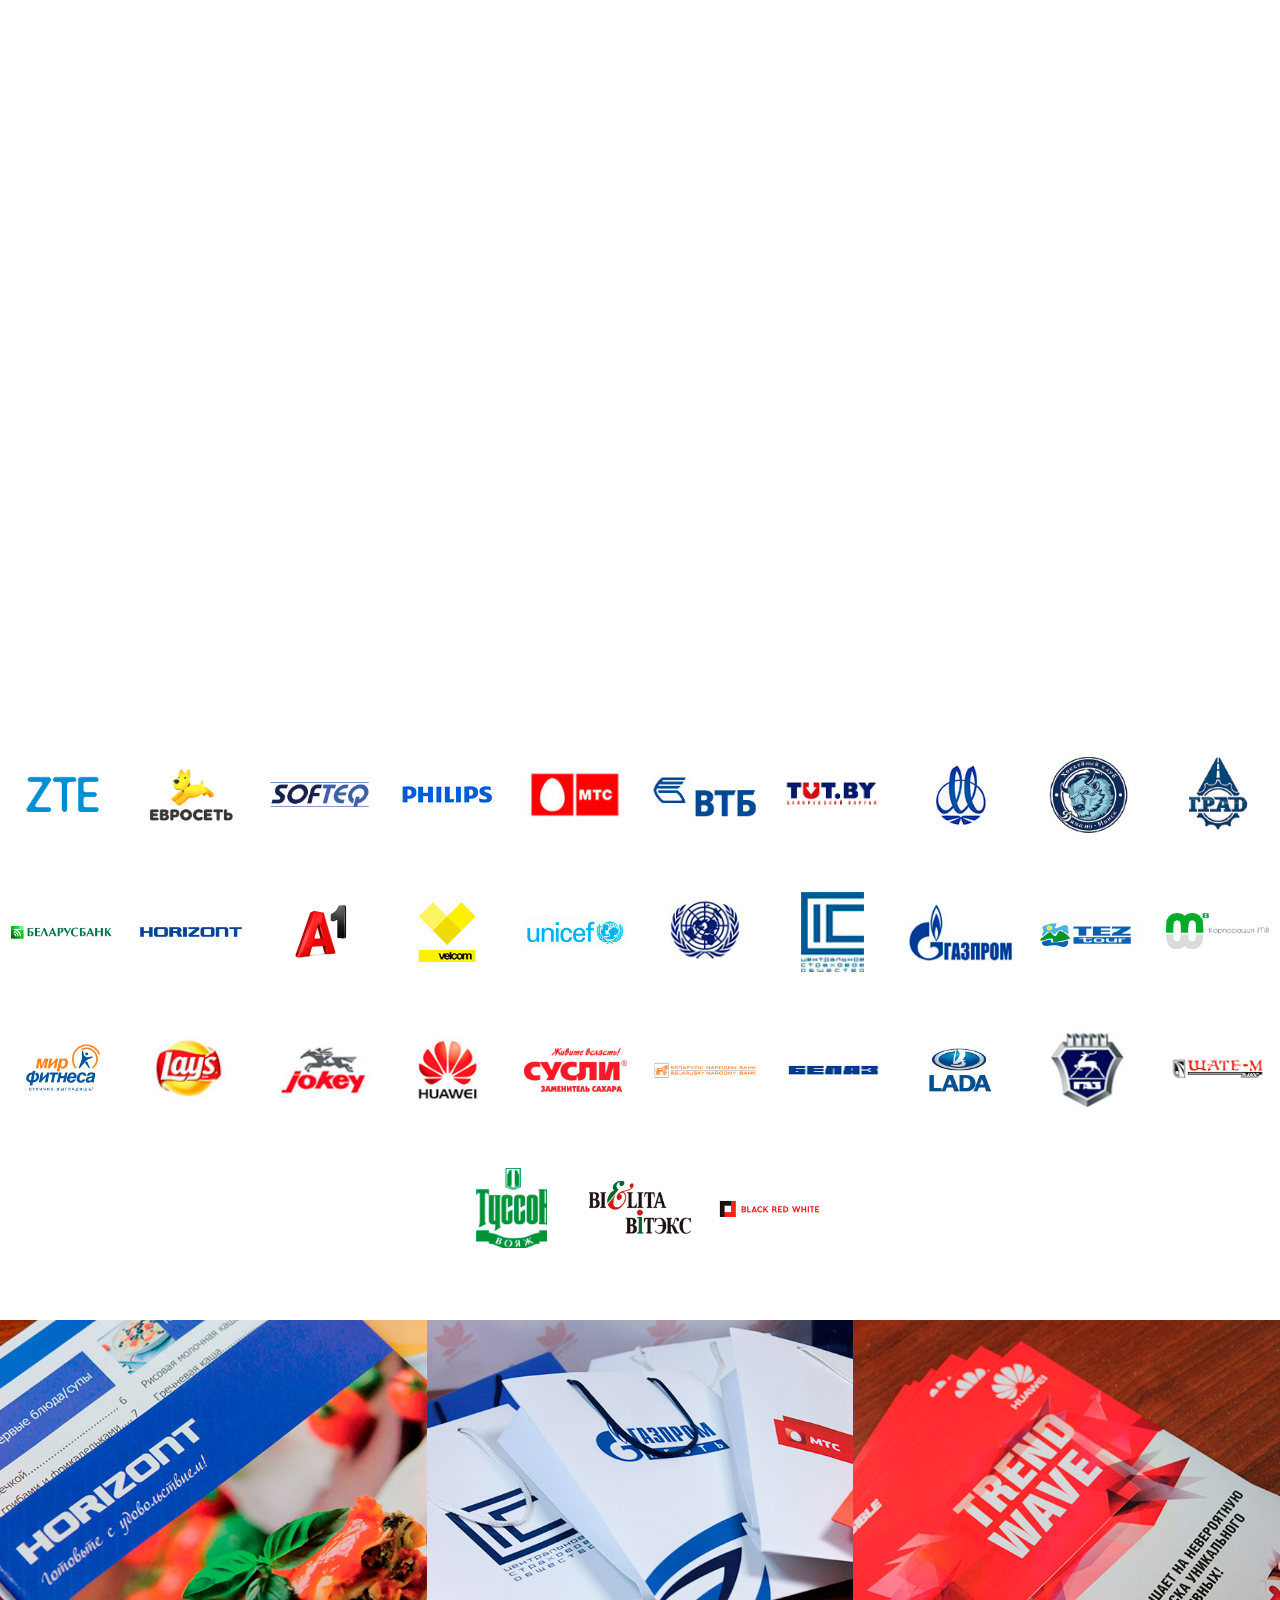
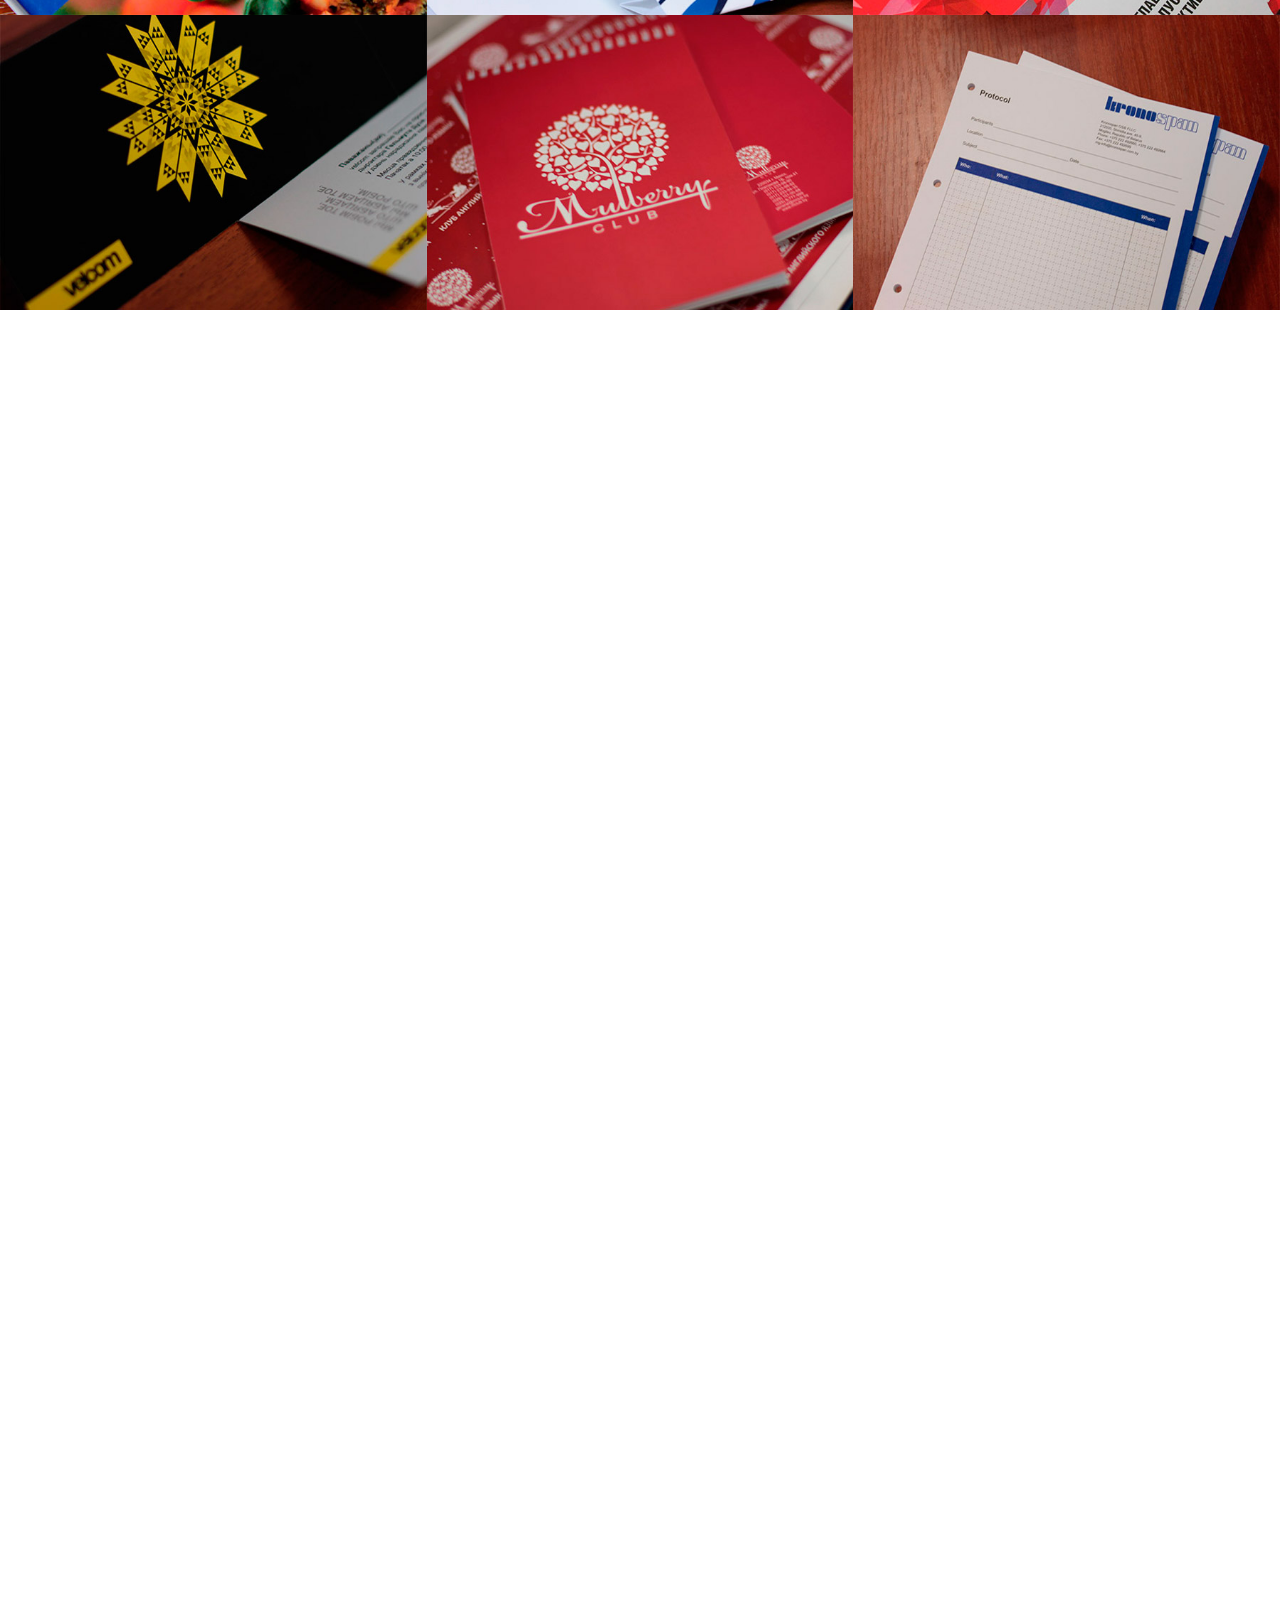
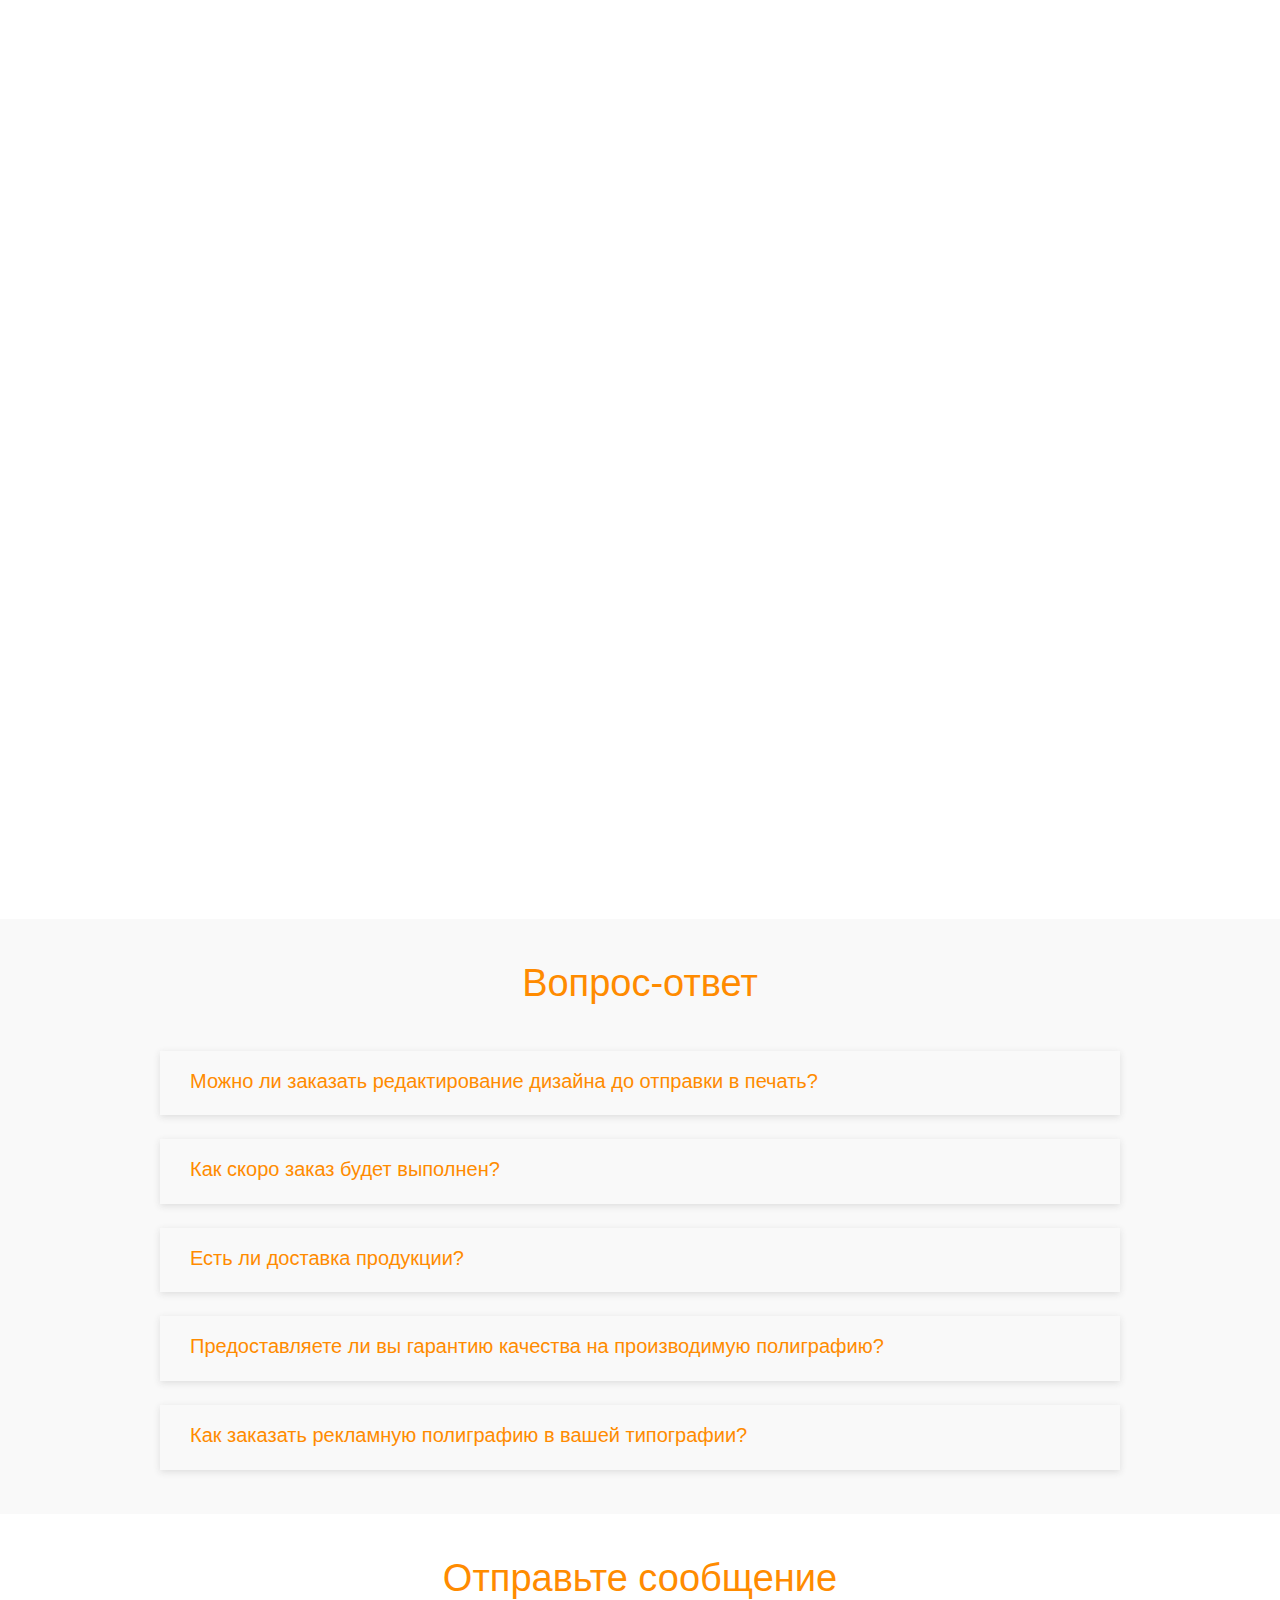
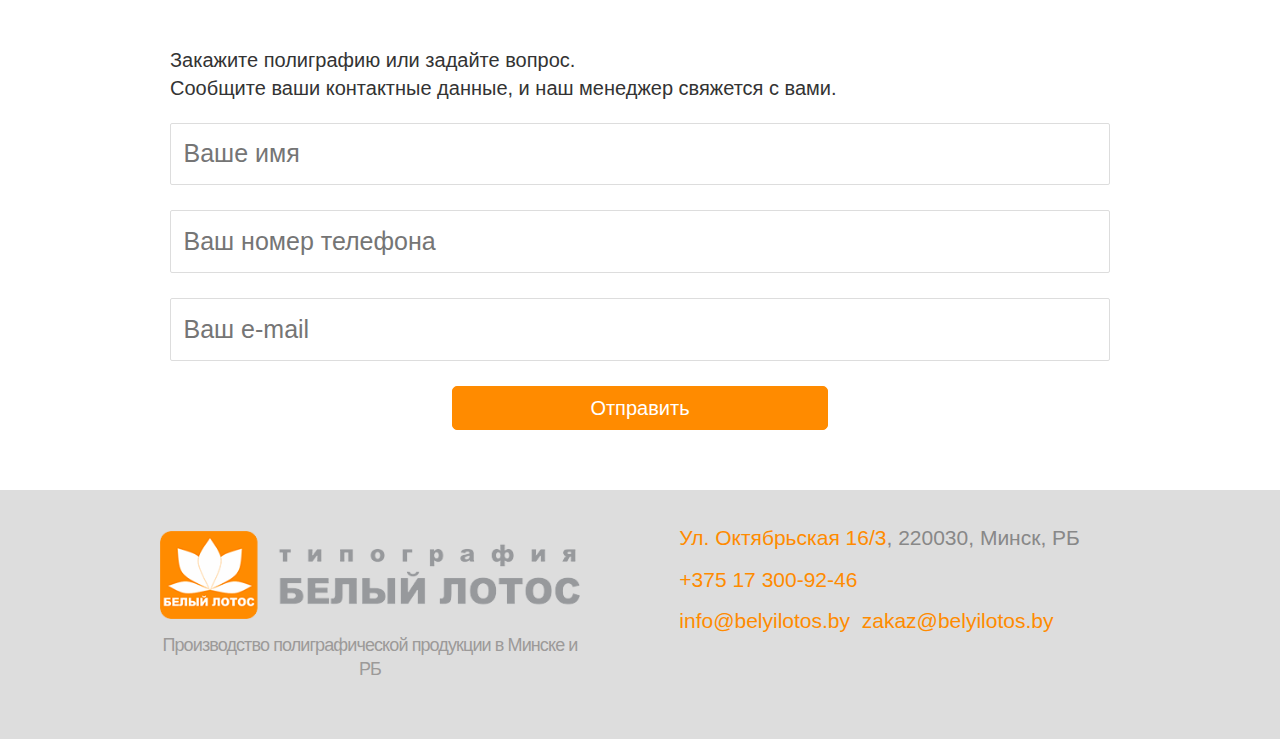
==== commit 9bc9dbc3: "Update index.html" ====
--- a/index.html
+++ b/index.html
@@ -5,48 +5,42 @@
 	<meta charset="utf-8"/>
 	<title>Типография Белый Лотос</title>
 	<meta name="description" content='Производство полиграфической продукции в Минске и РБ. Тел. ☎ +375 17 300-92-46.  Быстро и доступно. Бесплатная доставка полиграфической продукции для клиентов в Минске. ООО "Типография Белый Лотос"' />
-	<meta name="keywords" content="лотос,белый,типография,белый лотос,полиграфия,печать,маркетинг,дизайн,услуги,качество,отзывы,контакт" />
 	<meta name="viewport" content="width=device-width, initial-scale=1.0" />
+	<link href="https://belyilotos.by/" rel="canonical"/>
 	<meta content="https://belyilotos.by/" property="og:url"/>
-	<link href="https://fonts.googleapis.com/css?family=Rubik:300,400,500&display=swap" rel="stylesheet">
 	<meta content="Типография Белый Лотос | Полиграфическая продукция в Минске и РБ" property="og:title" />
-   <meta content='Производство полиграфической продукции всех видов в Минске и РБ. Быстро, доступно, качественно. Бесплатная доставка полиграфической продукции для клиентов в Минске. ООО "Типография Белый Лотос"' property='og:description'/>
-   <link href="https://belyilotos.by/" rel="canonical"/>
-	<meta name="google-site-verification" content="oMQQg_ktVprN-ndNTisLzYGBiGi4QwUUOTeqNRDg0B4" />
+   	<meta content='Производство полиграфической продукции всех видов в Минске и РБ. Быстро, доступно, качественно. Бесплатная доставка полиграфической продукции для клиентов в Минске. ООО "Типография Белый Лотос"' property='og:description'/>
+  	<meta name="google-site-verification" content="oMQQg_ktVprN-ndNTisLzYGBiGi4QwUUOTeqNRDg0B4" />
+	<script src="https://ajax.googleapis.com/ajax/libs/jquery/1/jquery.min.js"></script>
 	<link href="css/bootstrap.min.css" rel="stylesheet" type="text/css" />
-	<link href="https://fonts.googleapis.com/css?family=PT+Sans:400,400italic,700" rel="stylesheet" type="text/css"/>
-	<link rel="stylesheet" href="css/slick-theme.css" />
-	<link rel="stylesheet" href="css/animate.css" />
-   <script src="https://ajax.googleapis.com/ajax/libs/jquery/1/jquery.min.js"></script>
-   <script src="js/script.js"></script>
 	<script src="js/bootstrap.min.js"></script>
 	<script src="js/slick.min.js"></script>
+  	<script src="js/script.js"></script>	
+	<script src='https://kit.fontawesome.com/407f026f00.js'></script>
+	<link crossorigin='anonymous' href='https://use.fontawesome.com/releases/v5.6.3/css/all.css' integrity='sha384-UHRtZLI+pbxtHCWp1t77Bi1L4ZtiqrqD80Kn4Z8NTSRyMA2Fd33n5dQ8lWUE00s/' rel='stylesheet'/>	
+	<link href="https://fonts.googleapis.com/css?family=PT+Sans:400,400italic,700" rel="stylesheet" type="text/css"/>
+	<link href="https://fonts.googleapis.com/css?family=Montserrat:400,500,700&display=swap&subset=cyrillic" rel="stylesheet"/>
+	<link href="https://unpkg.com/aos@2.3.0/dist/aos.css" rel="stylesheet" type="text/css" />
 	<script src="https://unpkg.com/aos@2.3.0/dist/aos.js"></script>
-	<script src='https://kit.fontawesome.com/407f026f00.js'></script>
-   <link href="https://fonts.googleapis.com/css?family=Montserrat:400,500,700&display=swap&subset=cyrillic" rel="stylesheet"/>
-	<link crossorigin='anonymous' href='https://use.fontawesome.com/releases/v5.6.3/css/all.css' integrity='sha384-UHRtZLI+pbxtHCWp1t77Bi1L4ZtiqrqD80Kn4Z8NTSRyMA2Fd33n5dQ8lWUE00s/' rel='stylesheet'/>
-	<link href="https://unpkg.com/aos@2.3.0/dist/aos.css" rel="stylesheet" type="text/css" />
 	<link href="css/style.css" rel="stylesheet" type="text/css" />	
- </head>
+</head>
 <body id="home">
 	<div class="common-container">
 		<header>
 		    <div id="top-nav">
 		        <div id='page-loading'></div>
 		        <input type="checkbox" id="openSideMenu" class="openSideMenu"/>
-                <label for="openSideMenu" class="menuIconToggle">
-                    <div class="hamb-line dia p-1"></div>
-                    <div class="hamb-line hor"></div>
-                    <div class="hamb-line dia p-2"></div>
-                </label>
-			    <nav>
-				    <ul>
-		     	    	<li><u>Главная</u></li>
+                	<label for="openSideMenu" class="menuIconToggle">
+                    		<div class="hamb-line dia p-1"></div>
+                    		<div class="hamb-line hor"></div>
+                    		<div class="hamb-line dia p-2"></div>
+                	</label>
+			<nav>
+				<ul>
+		     	    		<li><u>Главная</u></li>
 			    		<li><a href="poligrafia/">Полиграфия</a></li>
 	    				<li><a href="web/">Веб</a></li>
 		    			<li><a href="raboty/">Наши работы</a></li>
-			    		<li><a href="klienty/">Клиенты</a></li>
-				    	<li><a href="kachestvo/">Качество</a></li>
     					<li id="nav-contact"><a href="kontakt/">Контакт</a></li>
 	    			</ul>
 		    	</nav>
--- a/css/style.css
+++ b/css/style.css
@@ -0,0 +1,1811 @@
+body {
+ font-size: 2em;
+ font-weight: 300;
+ font-family: 'Rubik', sans-serif;
+ -webkit-animation-delay: 0.1s;
+ -webkit-animation-name: fontfix;
+ -webkit-animation-duration: 0.1s;
+ -webkit-animation-iteration-count: 1;
+ -webkit-animation-timing-function: linear;	
+}
+
+@@-webkit-keyframes fontfix {
+ from { opacity: 1; }
+ to   { opacity: 1; }
+}
+
+h1 {
+	position: relative;
+	z-index: 99;
+	font-size: 3em;
+	color: #fff;
+	line-height: 1.2em;
+}
+h4 {
+	font-size: 1.7em;
+	font-weight: normal;
+}
+h6 {
+	font-size: 1em;
+	text-align: center;
+}
+
+section {
+	padding: 20px 0;
+	background-size: cover;
+	position: relative;
+}
+
+section > img {
+	max-width: 100%;
+}
+
+a {
+    color: #ff8b00!important;
+}
+a:hover {
+	text-decoration: none;
+}
+
+ul li {
+	list-style: none;
+}
+
+input {
+	display: block;
+}
+
+.common-container {
+	width: 100%;
+	max-width: 1920px;
+	padding: 0;
+	margin: 0 auto;
+}
+
+.wrapper {
+	width: 100%;
+	max-width: 960px;
+	margin: 0 auto;
+}
+
+.navbar.navbar-fixed-top {
+	border: none;
+}
+
+.navbar.navbar-fixed-top .wrapper {
+	background: none;
+}
+
+.navbar-nav>li>a {
+    color: #f9f9f9;
+}
+
+.navbar-nav>li>a:hover,.navbar-nav>li>a:focus,.navbar-nav>li>a:active {
+	background: none;
+	border: none;
+	text-decoration: none;
+	color: #fff;
+}
+.bg > img {
+	max-width: 100%;
+}
+
+.logo {
+ --box-shadow:0 2px 2px 0 #9c9a99;
+	text-align: center;
+}
+.logo img {
+	max-width: 100%;
+}
+
+
+.header-bottom_block {
+	position: relative;
+	text-align: center;
+	background: url(../img/header-bottom_bg.jpg) no-repeat center top;
+	padding: 150px 0 80px;
+}
+.header-bottom_block:before {
+	content: '';
+	width: 100%;
+	height: 100%;
+	position: absolute;
+	top: 0;
+	left: 0
+}
+.header-bottom_block .popup {
+	margin-top: 100px;
+}
+.popup_block {
+	display: block;
+	text-align: center;
+}
+
+.popup {
+	color: #fff;
+	font-size: 1.2em;
+	display: inline-block;
+	background: rgb(255, 137, 40);
+	background: -moz-linear-gradient(top, rgba(255, 137, 40, 1) 0%, rgba(255, 154, 36, 1) 50%, rgba(255, 111, 0, 1) 100%);
+	background: -webkit-linear-gradient(top, rgba(255, 137, 40, 1) 0%, rgba(255, 154, 36, 1) 50%, rgba(255, 111, 0, 1) 100%);
+	background: linear-gradient(to bottom, rgba(255, 137, 40, 1) 0%, rgba(255, 154, 36, 1) 50%, rgba(255, 111, 0, 1) 100%);
+	padding: 0.2em 1em;
+	border-radius: 7px;
+	border: 2px solid #ddd;
+	font-weight: bold;
+	text-transform: uppercase;
+	z-index: 99;
+}
+
+
+.vertical-center {
+    display: flex;
+    align-items: center;
+    justify-content: center;
+    text-align: center;
+}
+
+.table-block {
+	position: absolute;
+	width: 100%;
+	height: 100%;
+	top: 0;
+}
+
+.table-cell {
+	display: table-cell;
+	vertical-align: middle;
+	width: 100%;
+	height: 100%;
+	position: relative;
+	color: #fff;
+}
+
+.cause {
+   position: relative;
+	width: 100%;
+	display: block;
+	margin-bottom: 2em;
+	min-height: 280px;
+}
+
+.cause > div {
+  	display: block;
+	width: 50%
+}
+
+.cause > div > img {
+   width: 100%;
+   min-height: 240px;
+}
+
+.right .cause_text {
+   width: 50%;
+   position: relative;
+   top: 0;
+   left: 0;
+   padding-right: 20px;
+}
+.right .cause_image {
+   position: absolute;
+   top: 0;
+   width: 50%;
+   right: 0;
+   padding-left: 10px;
+}
+.left .cause_image {
+   position: relative;
+   top: 0;
+   width: 50%;
+   left: 0;
+   padding-right: 10px;
+}
+.left .cause_text {
+   width: 50%;
+   position: absolute;
+   top: 0;
+   left: 50%;
+   padding-left: 20px;
+}
+.cause .right .cause_text {
+   position: absolute;
+   top: 0;
+}
+.cause_text {
+   padding-top: .35em;
+	height: 100%;
+	text-align: left;
+}
+.cause_text h4 {
+	color: #9c9a99;
+}
+.cause_text h4>a {
+}
+.cause_text p {
+	color: #9c9a99;
+	margin-top: .5em;
+}
+
+
+
+
+
+
+.customers-image {
+	padding: 0;
+}
+.customers-image img {
+	width: 100%;
+	height: auto;
+	display: block;
+}
+.cust-item {
+	background-position: center center;
+	background-repeat: no-repeat;
+	background-size: contain;
+	margin: 10px;
+	text-align: center
+}
+.customers-top {
+	padding-top: 0;
+	padding-left: 1%;
+	padding-right: 1%;
+	text-align: center
+}
+
+
+.zte {
+	background-image: url(../img/brands/zte-logo-new.jpg);
+}
+.evroset {
+	background-image: url(../img/brands/evroset-logo.jpg);
+}
+.a1 {
+	background-image: url(../img/brands/a1.jpg);
+}
+.cso {
+	background-image: url(../img/brands/cso.jpg);
+}
+.philips {
+	background-image: url(../img/brands/philips.jpg);
+}
+.gazprom {
+	background-image: url(../img/brands/gazprom.jpg);
+}
+.unicef {
+	background-image: url(../img/brands/unicef.jpg);
+}
+.oon {
+	background-image: url(../img/brands/oon.jpg);
+}
+.lays {
+	background-image: url(../img/brands/lays.jpg);
+}
+.snickers {
+	background-image: url(../img/brands/snickers.jpg);
+}
+.huawei {
+	background-image: url(../img/brands/huawei.jpg);
+}
+.mts {
+	background-image: url(../img/brands/mts.jpg);
+}
+.jokey {
+	background-image: url(../img/brands/jokey.jpg);
+}
+.gaz {
+	background-image: url(../img/brands/gaz.jpg);
+}
+.vtb {
+	background-image: url(../img/brands/vtb.jpg);
+}
+.softeq {
+	background-image: url(../img/brands/softeq.png);
+}
+.tut {
+	background-image: url(../img/brands/tut.jpg);
+}
+.m {
+	background-image: url(../img/brands/m.jpg);
+}
+.dinamo {
+	background-image: url(../img/brands/dinamo.jpg);
+}
+.grad {
+	background-image: url(../img/brands/grad.jpg);
+}
+.belarusbank {
+	background-image: url(../img/brands/belarusbank.jpg);
+}
+.horizont {
+	background-image: url(../img/brands/horizont.jpg);
+}
+.velcom {
+	background-image: url(../img/brands/velcom.jpg);
+}
+.tez {
+	background-image: url(../img/brands/tez.jpg);
+}
+.m8 {
+	background-image: url(../img/brands/m8.jpg);
+}
+.fitness {
+	background-image: url(../img/brands/fitness.jpg);
+}
+.susli {
+	background-image: url(../img/brands/susli.jpg);
+}
+.bnb {
+	background-image: url(../img/brands/bnb.jpg);
+}
+.belaz {
+	background-image: url(../img/brands/belaz.jpg);
+}
+.shate-m {
+	background-image: url(../img/brands/shate-m.jpg);
+}
+.tusson {
+	background-image: url(../img/brands/tusson.jpg);
+}
+.bilita {
+	background-image: url(../img/brands/bilita.jpg);
+}
+.delta {
+	background-image: url(../img/brands/delta.jpg);
+}
+.brw {
+	background-image: url(../img/brands/brw.jpg);
+}
+.lada {
+	background-image: url(../img/brands/lada.jpg);
+}
+
+
+
+.opportunities {
+	text-align: center;
+}
+.opportunities .popup {
+	margin-top: 50px;
+}
+.opportunities-bottom-img_block .row > div {
+	padding: 0;
+}
+.opportunities-bottom-img_block img {
+	width: 100%;
+}
+
+
+
+.comments, .clearfix {
+    margin-bottom: 0;
+    padding-bottom: 0;
+}
+
+
+.size {
+	text-align: center;
+	font-size: 1.5em;
+}
+
+.slick-dots {
+	width: 100%;
+	left: 0;
+	z-index: 99;
+}
+
+.slick-dots li {
+	height: 15px;
+	width: 15px;
+	border: 2px solid #9c9a99;
+	border-radius: 50%;
+}
+
+.slick-dots .slick-active {
+	background: #9c9a99;
+}
+
+.about {
+	padding-bottom: 0;
+}
+.about .wrapper {
+	overflow: hidden;
+}
+.slick-dots {
+	bottom: 0;
+}
+
+.comment-item {
+	width: calc(50% - 30px);
+	float: left;
+	padding-right: 30px;
+	text-align: left;
+	outline: none;
+	cursor: pointer;
+	opacity: .6;
+	transition: .2s;
+}
+.comment-item:hover {
+    opacity: 1;
+}
+
+.comments h5 {
+	text-align: left;
+	font-size: 1.4em;
+	color: #4f4f4f;
+	text-transform: none;
+	font-weight: normal;
+	margin-bottom: 0.8em;
+}
+
+.comments p {
+	color: #4f4f4f;
+	font-style: italic;
+}
+
+
+
+.sales-block {
+    background: #f9f9f9;
+    padding: 0px;
+    margin: 0;
+}
+
+.sales-block ul, .sales-block li, .supply_block, .supply_block li, .supply_list, .supply_list li{
+    padding: 0;
+    margin 0;
+    font-size: 1em
+}
+
+.sales-block li, .supply_block li {
+    text-align: center;
+    width: calc(33.33% - 20px);
+    padding: 0 10px;
+    display: inline-block;
+    float: left;
+}
+.supply_list {
+    display: block;
+    width: 100%;
+}
+.supply_list li {
+    display: block;
+    float: none;
+    width: 100%;
+    padding: 0;
+    margin: 0;
+}
+.sales-block li:first-child {
+    border: 3px solid white;
+    padding: 40px 10px;
+    margin-right: 10px;
+    text-align: center!important;
+}
+.new-price {
+    font-size: 200%;
+    font-weight: bold;
+    color: #ff8b00;
+    display: block;
+    line-height: 60%;
+    text-align: center!important;
+    margin-bottom: 1em
+}
+.new-price u {
+    text-decoration: none;
+    text-shadow: 0 1px 1px #9c9a99;
+    margin-left: .3em
+}
+.new-price span {
+    font-size: 50%;
+    line-height: 80%
+}
+.old-price {
+    font-size: 200%;
+    font-weight: bold;
+    line-height: 60%;
+    color: #9c9a99;
+    text-align: center!important;
+}
+.old-price span {
+    font-size: 50%;
+    line-height: 80%;
+}
+
+.sales-block li img {
+    margin: 40px 10px;
+    width: calc(100% - 20px);
+}
+
+.sales-block li div {
+    text-align: left;
+}
+
+.clear {
+    clear: both
+}    
+
+
+.supply_block {
+    margin: 40px auto;
+}
+
+.supply_block h5 {
+   font-weight: bold;
+   color: #ff8b00;
+   font-size: 1em;
+   margin: 10px 0;
+   font-size: 1.4em;
+}
+
+.supply_list ul {
+   margin: 0;
+   padding: 0;
+}
+
+.supply_list li {
+   border-bottom: 1px solid #f9f9f9;
+   padding: 10px 0;
+   margin: 0;
+}
+.modal-window_block {
+	background-color: #fff!important;
+	text-align: center;
+	position: fixed;
+	overflow: hidden!important;
+	z-index: 1100;
+	opacity: .8;
+   top: 0;
+	left: 0;
+	right: 0;
+	width: 100%;
+	height: 100%;
+	padding: 0;
+}
+.modal-dialog {
+	background:white;padding: 1em 3em 2em;text-align:center;box-shadow:0 5px 20px 0px #000;border-radius:15px;
+}
+.modal-window_block form {
+	text-align: center;
+	margin-bottom: 1em
+}
+.modal-window_block input {
+	border: 1px solid #ddd;
+	margin: 20px auto;
+	padding: .5em;
+	width: 60%;
+	font-size: 1.2em;
+	color: #555;
+	outline: none;
+	display: block;
+	text-align: center;
+}
+.modal-window_block input:focus {
+	border-color: orange;
+}
+.modal-window_block .popup_block {
+	position: static;
+}
+.modal-header {
+	padding: 0 auto;
+	border: none;
+}
+.modal-header h4 {
+	color: orange!important;
+	margin: 0!important;
+	font-size: 4em
+}
+.modal-header .close {
+	position: absolute;
+	top: 40px;
+	right: 5.8%;
+}
+.modal-header .close span {
+	font-size: 1.6em;
+	font-weight: 400;
+}
+.modal-md .wrapper {
+	padding-bottom: 60px;
+}
+.manager {
+	text-align: center;
+}
+.manager p {
+	margin-bottom: 0;
+}
+.manager-photo {
+	margin-bottom: 20px;
+}
+.modal-window_block {
+}
+.hidden {
+	display: block !important;
+	opacity: 1;
+}
+.visible {
+	opacity: 1;
+}
+
+
+
+
+
+body,html {    
+    overflow-x:hidden;
+}
+
+.brand-color {
+    color: #ff8b00;
+} 
+
+.row {
+    margin-bottom: 2em;
+}
+footer .row {
+	margin-bottom: 0;
+	padding-bottom: 1.5em
+}
+.customers-top .row {
+    margin: 0em;
+}
+.customers-top h2 {
+margin: 2em 0 4.5em
+}
+.portfolio-works2 .row {
+    margin-bottom: 0;
+}
+.portfolio-works2 .col-sm-3 {
+  
+}
+
+.portfolio-works2 .col-sm-3 img {
+ 
+}
+
+
+#opportunities h2 {
+	margin-top: 2em;
+}
+
+.opportunities .wrapper {
+    margin: 2em auto 3em;
+}
+
+
+
+#scroll-top-button {
+  position:absolute;
+  z-index: 290;
+  right: 0px;
+  bottom: 0px;
+  margin: 0px 25px 25px 0px;
+  background: orange;
+  width: 60px;
+  height: 60px;
+  border-radius: 50%;
+  line-height: 60px;
+  cursor: pointer;
+  user-select: none;
+  transition: all .25s
+}
+#tbutton-left-side {
+  height: 0px;
+  width: 15px;
+  border: 3px solid white;
+  background-color: white;
+  border-radius: 4px;
+  margin: 20px 10px;
+  position: absolute;
+  top: 5px;
+  left: 3px;
+  -ms-transform: rotate(-45deg);
+  -webkit-transform: rotate(-45deg);
+  transform: rotate(-45deg)
+}
+#tbutton-right-side {
+  height: 0px;
+  width: 15px;
+  border: 3px solid white;
+  background-color: white;
+  border-radius: 4px;
+  position: absolute;
+  top: 25px;
+  left: 25px;
+  -ms-transform: rotate(45deg); 
+  -webkit-transform: rotate(45deg); 
+  transform: rotate(45deg)
+}
+
+.header-top_block {
+    padding-top: 60px;
+    text-align: center;
+}
+.header-top_contacts p {
+    text-transform: uppercase;
+    margin: 1.4em 0 .25em;
+    letter-spacing: .015em;
+    font-weight: bold;
+    color: #999;
+}
+.header-top_contacts u {
+    display: block;
+    text-decoration: none;
+    font-size: .94em;
+    color: #a09f9f;
+}
+
+.phone-number {
+    font-family: 'Rubik', sans-serif;
+    font-size: 1.9em;
+    font-weight: bold;
+    margin-top: 0;
+    line-height: 100%;
+}
+.phone-number a {
+    color: #ff8b00
+}
+.email-top-link {
+    font-weight: bold;
+    font-size: 122%;
+    margin: .45em 10% .25em;
+    display: block;
+    color: blue!important;
+    border-radius: 10px;
+    background-color: #f9f9f9;
+    padding: .25em;
+}
+h1 a:hover {
+    opacity: .8;
+    transition: .05s
+}
+h1 u {
+    display: none
+}
+
+
+#page-loading {
+  position: absolute;
+  top: -8px;
+  left: 0;
+  height: 4px;
+  display: block;
+  opacity: .6;
+  background-color: #f78701;
+  animation: pageOnLoad 3.5s;
+  animation-delay: .1s;
+  -webkit-animation: pageOnLoad 3.5s;
+  animation-timing-function: ease-in-out;
+}
+@keyframes pageOnLoad
+{
+    0% { width:0; top: 0 }
+    40% { width:100%; top: 0 }
+    80% { width: 100%; top: 0 }
+    100% { }
+}
+@-webkit-keyframes pageOnLoad
+{
+    0% { width:0; top: 0 }
+    25% { width:100%; top: 0 }
+    75% { width: 100%; top: 0 }
+    100% { }
+}
+
+.contact-button {
+    color: #fdfdfd;
+    cursor: pointer;
+    font-size: 1em;
+    margin: 1em 0 .25em;
+}
+
+.bs2 {
+    font-size: 1.2em;
+}
+
+
+.slogan {
+    font-size: 1em;
+    font-weight: 500;
+    color: #9c9a99;
+    margin-top: .8em;
+    line-height: 134%
+}
+.slogan u {
+    text-decoration: none;
+}
+header {
+
+}
+.header-top_contacts {
+    --box-shadow:0 2px 2px 0 #9c9a99;
+    padding:5px 0 10px;
+    background: #fff;
+    margin-bottom: 10px;
+    border-radius: 2px;
+}
+
+  
+  
+.logo {
+    padding: .8em 3em 0 0;
+}
+
+.wrapper {
+    text-align: center;
+}
+
+.display-none {
+    display: none;
+}
+
+.hl1 {
+    font-size: 2em;
+    color: #ff8b00;
+}
+
+.hl2 {
+    text-align: center;
+}
+
+.hl2 span {
+    color: #ff8b00;
+    font-size: 1.2em;
+    font-weight: bold;
+}
+
+.valign-standard {
+    margin: 2em 0;
+}
+
+
+.knowmore-button a, #contact button, #kontakt button, .vac-button a  {
+    border: 1px solid #ff8b00;
+    border-radius: 5px;
+    padding: .35em 1em;
+    color: #ff8b00;
+    display: inline-block;
+    transition: .2s;
+    margin-top: 0;
+}
+.knowmore-button a:hover,.knowmore-button a:active,.knowmore-button a:focus {
+    background-color: #ff8b00;
+    color: #fff!important;
+}
+
+.design {
+    padding: 0;
+    margin: 0;
+}
+
+.design li {
+    padding: .8em .5em .8em 80px;
+    margin: 0 0 1em;
+    font-size: 1.15em;
+    text-align: left;
+    background: url(../img/checked.png) 32px center no-repeat;
+    background-size: 24px auto;
+    box-shadow:0 2px 7px 0 #f9f9f9;
+}
+
+h2 {
+    border: 1px solid #999;
+    color: #686868;
+    padding: .45em 1.2em;
+    font-size: 1em;
+    text-transform: uppercase;
+    margin: 1em auto;
+    font-weight: bold;
+    letter-spacing: .05em;
+    text-align:center;
+    display: inline-block;
+}
+
+h3 {
+    font-size: 1.9em;
+    font-weight: 400;
+   font-family: 'Rubik', sans-serif;
+    color: #f9f9f9;
+    text-align: center;
+    margin: .65em auto 1.2em;
+    max-width: 960px;
+}
+
+.text-shadow1 {
+    text-shadow: 1px 1px 2px #ddd;
+}
+.text-shadow2 {
+    text-shadow: 2px 5px 12px #000;
+}    
+
+
+
+.clients {
+    text-align:center!important;
+    margin: 0 auto;
+}
+
+.cust-item {
+    display: inline-block;
+    min-width: 90px;
+    width: 8%;
+    height: 80px;
+    margin-top: 25px;
+    margin-bottom: 25px;
+}
+
+.serv_list {
+    margin: 0;
+    padding: 0;
+ }
+.serv_list li {
+    margin: 0 0 .1em;
+    padding: 0 .35em;
+    line-height: 110%;
+    width: 33.3%;
+    font-size: 1.15em;
+    display: flex;
+    align-items: center;
+    text-align: left;
+    border-bottom: 2px solid #fdfdfd;
+    height: 3.5em;
+    float: left
+}
+
+
+.full-width li {
+    display: inline-block;
+    width: auto;
+    text-align: center;
+    align-items: center;
+    width: 100%;
+    height: auto;
+    padding: 1.2em;
+}
+
+.web-list li {
+    font-size: 1em;
+    align-items: flex-start; 
+    padding: 1em .35em;
+    height: 4.8em;
+    line-height: 150%;
+}
+
+.equipment {
+    min-height: 400px;
+    height: 830px;
+    vertical-align: middle;
+    background: top center url(../img/equipment-bg.jpg) #ddd;
+    background-position: cover;
+}
+
+
+#top-nav {
+    margin: 0;
+    display: block;
+	width: 100%;
+    background-color: #ff8b00;
+    background: -moz-linear-gradient(left, #ff8b00 0%, #ffc33c 100%); 
+    background: -webkit-linear-gradient(left, #ff8b00 0%,#ffc33c 100%); 
+    background: linear-gradient(to right, #ff8b00 0%,#ffc33c 100%); 
+    filter: progid:DXImageTransform.Microsoft.gradient( startColorstr='#ff8b00', endColorstr='#ffc33c',GradientType=1 );
+    box-shadow: 0px -5px 5px 0px #000;
+    position: fixed;
+    height: 68px;
+    z-index: 120;
+    transition: top .5s;
+/*    animation: slideOnLoad 1s;
+    animation-delay: 2s;
+    -webkit-animation: slideOnLoad 2s */
+}
+@keyframes slideOnLoad
+{
+    0% { top:-82px; }
+    100% { top:0px; }
+}
+@-webkit-keyframes slideOnLoad
+{
+    0% { top:-82px; }
+    100% { top:0px; }
+}
+
+nav ul {
+  margin:0 18px 0 0;
+  padding:0;
+  text-align: center;
+  line-height: 68px;
+  font-size: 1.1em;
+}
+nav ul>li {
+  list-style: none;
+  line-height: 68px;
+  color: #fdfdfd;
+  transition: .25s;
+  display: inline-block;
+}
+nav ul>li u {
+    font-weight: normal;
+    text-decoration: none;
+    line-height: 68px;
+    padding: .715em 2px;
+    margin: 0 9px;
+    transition: .15s;
+    cursor: default;
+    color: #757575;
+}
+nav ul>li a {
+    color: #fcfcfc!important;
+    font-weight: normal;
+    text-decoration: none;
+    line-height: 68px;
+    padding: .715em 2px;
+    margin: 0 9px;
+}
+nav ul>li a:hover {
+    line-height: 58px;
+    color: #fff!important;
+}
+
+
+#nav-contact a, #nav-contact u {
+	margin: 0 0 0 .25em;
+	padding: .25em .5em;
+	line-height: auto;
+	border: 2px solid #fcfcfc;
+}
+#nav-contact a:hover {
+	border-color: #fff 
+}
+#nav-contact u {
+	border: 2px solid #757575
+}
+
+
+input[type="checkbox"]:checked ~ nav {
+  transform: translateX(0);
+}
+input[type=checkbox] {
+  box-sizing: border-box;
+  display: none;
+  transition: all 0.25s;
+}
+.menuIconToggle {
+  box-sizing: border-box;
+  cursor: pointer;
+  position: absolute;
+  z-index: 140;
+  top: 25px;
+  right: 20px;
+  height: 22px;
+  width: 22px;
+  transition: all 0.3s;
+  display: none;
+}
+.hamb-line {
+  box-sizing: border-box;
+  position: absolute;
+  height: 3px;
+  width: 100%;
+  background-color: #605049;
+  transition: all 0.25s;
+}
+.hor {
+    transition: all 0.3s;
+    box-sizing: border-box;
+    position: relative;
+    float: left;
+    margin-top: 3px;
+}
+.dia.p-1 {
+  position: relative;
+  box-sizing: border-box;
+  float: left;
+  transition: all .25s;
+}
+.dia.p-2 {
+  box-sizing: border-box;
+  position: relative;
+  float: left;
+  margin-top: 3px;
+  transition: all .25s;
+}
+input[type=checkbox]:checked ~ .menuIconToggle > .hor {
+  box-sizing: border-box;
+  opacity: 0;
+  transition: all .25s;
+}
+input[type=checkbox]:checked ~ .menuIconToggle > .dia.p-1 {
+  box-sizing: border-box;
+  transform: rotate(135deg);
+  margin-top: 8px;
+  transition: all .25s;
+}
+input[type=checkbox]:checked ~ .menuIconToggle > .dia.p-2 {
+  box-sizing: border-box;
+  transform: rotate(-135deg);
+  margin-top: -9px;
+  transition: all .25s;
+}
+
+
+.cause-top {
+    margin-top: 4em;
+}
+
+#top-contact-homepage {
+    display: block!important;
+}
+    .header-top_block .row {
+        margin-bottom: 1.2em!important;
+    }
+    .cause:last-child {
+        margin-bottom: 2em;
+    }
+
+
+#sale h2 {
+}
+#sale h3 { 
+    color: #ff8b00;
+    margin: 1em auto 1.2em;
+}    
+#about {
+    display: none;
+}
+
+
+
+footer {
+    padding: 2em auto;
+    background: #ddd;
+}
+
+#footer-logo {
+    display: block;
+    min-height: 60px;
+    margin: 25px auto 10px;
+}
+
+
+.footer-contacts {
+    text-align: left!important;
+    padding-left: 3%;
+    padding-top: 1.6em;
+}
+
+.footer-contacts p {
+    lext-align: left;
+    line-height: 150%;
+    font-size: 1.05em!important;
+    color: #888
+}
+
+.footer-contacts p>i {
+    width: 1.2em;
+    margin-right: .5em;
+    color: #999;
+    text-align: center;
+}   
+
+.footer-contact p a {
+    color: #88bf00!important;
+    font-weight: bold!important;
+    text-decoration: none;
+}
+
+#social-prof {
+    margin-top: 1.4em;
+}
+#social-prof a {
+    font-size: 1.2em;
+    margin: 0 .8em 0 0;
+    color: #888!important;
+}
+
+
+
+#contact {
+}
+
+#contact>.wrapper {
+	padding: auto: 100px;
+}
+
+#contact, #contact input, #kontakt input, #kontakt textarea, #contact textarea {
+    background-color: #fff;
+    resize: none;
+}
+
+#kontakt h3 {
+	font-size: 165%;
+	margin: 1em 0 .8em;
+	color: orange;
+}
+
+
+
+#kontakt p {
+
+}
+
+#contact h2 {
+
+}
+
+.popup {
+	display: none;
+}
+#contact h2 {
+    display: none;
+}
+#contact p, #kontakt p {
+	text-align: left;
+	margin-left: 10px;
+}
+#contact form, #kontakt form {
+    padding: 0;
+    margin: 1em 10px 2em;
+    display: block;
+    max-width: 100%;
+}
+
+#contact input, #contact textarea, #kontakt input, #kontakt textarea {
+    display: block;
+    margin-bottom: 1em;
+    min-width: 200px;
+    border: 0;
+    border: 1px solid #ddd;
+    border-radius: 2px;
+    padding: .5em .5em;
+    width: 100%;
+    font-size: 1.25em;
+    color: #252525;
+    outline: none;
+    transition: .25s;
+} 
+#contact input:focus, #contact textarea:focus, #kontakt input:focus, #kontakt textarea:focus {
+    border-color: #ff8b00;
+    color: #252525;
+    box-shadow: 0 1px 10px 0 #ddd;
+}    
+#contact button, #kontakt button {
+    background-color: #ff8b00;
+    color: #252525;
+    padding: auto 3em!important;
+    min-width: 40%;
+    color: #fff
+}
+
+
+@media screen and (max-width: 768px) {
+    h2 {
+        padding: .35em 1.25em;
+        font-size: .85em;
+        letter-spacing: .05em;
+    }
+    h3 {
+    	margin-left: 1em;
+    	margin-right: 1em;
+    }
+    .menuIconToggle {
+        display: inline-block;
+    }
+    label {
+        display: none;
+    }
+    nav ul {
+        background: orange;
+        margin: 80px auto;
+    }
+    nav ul>li {
+        display: block;
+    }
+    nav ul>li a, nav ul>li u {
+        display: block;
+        border: 0;
+        line-height: 150%!important;
+        padding: 0;
+        font-weight: bold;
+    }
+    nav ul>li a:hover {
+        border: 0;
+        line-height: 150%!important;
+    }
+    nav {
+        z-index:122;
+        background: orange;
+        display: block;
+        position: absolute;
+        top: 0;
+        left: 0;
+        right: 0;
+        min-height: 43em;
+        width: 100%;
+        transform: translateX(100%);
+        font-size: 160%;
+    } 
+   .logo,.top-contact,.header-top_contacts {
+      display:block!important;
+      float: none!important;
+      width: 100%!important;
+    }
+   .modal-header .close {
+		position: absolute;
+		top: 40px;
+		right: 7.8%;
+	}
+  .logo {
+      padding: 0!important;
+  }
+  .logo h1 {
+      margin: 0px 15px 0;
+  }
+  .top-contact {
+      margin: 5px 15px 0!important;
+  }
+  .header-top_contacts {
+        padding: 10px 15px 15px!important;
+        width: calc(100% - 30px)!important;
+        box-shadow:0 2px 4px 0 #aaa
+  }
+  .header-top_contacts p {
+      font-size: .65em;
+  }
+  .phone-number {
+      font-size: 160%;
+      line-height: 150%;
+  }
+  .header-top_contacts u {
+      font-size: .53em;
+      margin-bottom: .8em;
+  }
+  .email-top-link {
+  		color: blue!important;
+      font-size: 95%;
+      margin: .5em auto;
+  }
+  .slogan {
+        font-size: 80%;
+        line-height: 115%;
+        margin: .5em 15px 1.2em;
+    }
+  .slogan br {
+    display: none
+  }
+  .slogan u {
+    margin-left: 0.35em;
+  }
+ .header-bottom_block {
+     height: auto!important;
+     padding:80px 15px!important;
+     background-size: cover!important;
+ }
+ .header-bottom_block .popup {
+     display: none;
+ }
+ .modal-window_block input {
+ 	width: 90%
+ } 
+h3 {
+     font-size: 1.5em;
+     text-transform: none;
+     margin: 1em auto;
+}
+
+.cust-item {
+    min-width: 30px;
+    max-height: 40px;
+    height: 40px;
+    width: 20%;
+    margin: 5px;
+}
+
+
+.cause {
+    display: block;
+    clear: both;
+    margin: 30px 10px 50px;
+    width: calc(100% - 20px);
+    padding: 0;
+}
+
+.cause h4 {
+    font-size: 125%;
+    font-weight: bold;
+    text-align: center;
+}
+
+.cause > div {
+    display: block;
+    padding: 0!important;
+    margin: 0 0 .5em;
+    min-height: auto;
+}
+.cause_image, .right .cause_image, .left .cause_image {
+    position: relative;
+    display: block;
+    padding: 0;
+    margin: 0;
+    top: 0;
+    left: 0;
+    width: 100%;
+}
+
+.cause_image img {
+    width: auto;
+    display: block;
+    min-width: 200px;
+    border-radius: 6px 6px 0 0;
+    min-height: auto;
+    margin: 0 auto;
+}
+    .cause_text, .right .cause_text, .left .cause_text {
+        position: relative;
+        top: 0;
+        left: 0;
+        display: block;
+        padding: 0!important;
+        font-style: normal;
+        width: 100%;
+        font-size: .85em;
+        line-height: 160%;
+        color: #252525;
+        text-align: justify;
+        min-height: auto;
+    }
+    .cause:last-child {
+        margin-bottom: 0;
+    }
+    .top-contact {
+        display: none!important;
+    }
+.serv_list {
+    margin: 0 20px;
+    padding: 0
+ }
+.serv_list li {
+    margin: 0 .15em .1em;
+    padding: 0em .35em;
+    line-height: 110%;
+    width: 47.8%;
+    text-align: center;
+    font-size: 90%;
+    border-bottom-color: #ddd;
+    display: flex;
+    align-items: center;
+    text-align: left;
+    height: 3.6em;
+    float: left
+}
+
+.full-width, .web-list {
+    display: block;
+}
+
+.full-width li, .web-list li {
+    display: block;
+    width: 98%;
+    height: auto;
+    text-align: center;
+    line-height: 145%;
+    padding: .8em!important;
+}
+
+.equipment {
+	height: auto;
+	background-position: center; 
+}
+
+
+.design li {
+    padding: .5em .5em .5em 80px;
+    margin: 0 0 1em;
+    font-size: 1em;
+    text-align: left;
+    background: url(../img/checked.png) 32px center no-repeat;
+    background-size: 24px auto;
+    box-shadow: none;
+}
+
+
+    .blank {
+        display: none!important;
+    }
+    #sale,#about,#page-loading {
+        display: none;
+    }
+    .header-top_block .row {
+        margin-bottom: 1em!important;
+    }
+    
+    #footer-logo {
+        width: calc(100% - 80px);
+    }
+    footer .slogan {
+        margin: auto 30px;
+    }
+    
+    footer, .footer-contacts {
+        text-align: center!important;
+    }
+    .footer-contacts {
+        margin-bottom: 2em;
+    }
+    .footer-contacts i {
+        display: none;
+    }
+   .footer-address a {
+   display: block;
+}	
+.footer-phone {
+	font-weight: bold; 
+}
+ 
+#social-prof {
+	margin: 2em auto 3em;
+}
+    #social-prof a {
+        margin: .5em .35em;
+        font-size: 1.4em 
+    }
+    #social-prof i {
+        display: inline-block;
+    }
+    
+	#contact form {
+  	  margin: 1em auto 2em;
+   	display: block;
+  		max-width: 100%;
+  		padding: 0 10px;
+    }
+    
+    .modal-window_block {
+        border-radius: none;
+    }
+    
+  .vacancy, .question {
+   
+    margin: .5em 10px .5em;
+     	
+  }  
+    
+}
+
+
+
+
+
+
+
+
+
+
+.responsive-row {
+  display: flex;
+  flex-wrap: wrap;
+  padding: 0 4px;
+}
+
+.responsive-column {
+  flex: 33.3%;
+  max-width: 33.3%;
+  padding: 0 4px;
+}
+
+.responsive-column img {
+  margin-top: 8px;
+  vertical-align: middle;
+  width: 100%;
+}
+
+@media screen and (max-width: 800px) {
+#kontakt {
+	width: 100%;
+	display: block;
+	height: 100%;
+	margin: 0;
+	top: 0;
+	margin: 0;
+	box-shadow: none;
+	max-width: 100%;
+	min-width: 100%;
+	padding: 0
+}
+.overlay {
+	display: none;
+}
+
+  .responsive-column {
+    flex: 50%;
+    max-width: 50%;
+  }
+}
+
+/* Responsive layout - makes the two columns stack on top of each other instead of next to each other */
+@media screen and (max-width: 600px) {
+  .responsive-column {
+    flex: 100%;
+    max-width: 100%;
+  }
+  }
+  
+  
+  
+  
+.vacancy,.question {
+    padding: .8em 1.5em 1em;
+    margin: 0em 0 1.2em;
+    text-align: left;
+    background-size: 24px auto;
+    box-shadow:0 2px 7px 0 #ddd;  	
+  }
+ 
+.vacancy a h4 {
+	margin-top: .15em;
+} 
+   
+.vac-desc1 {
+	color: #222;
+	font-weight: bold;
+}
+
+.vac-exp {
+	color: #999;
+	margin-bottom: 1.25em
+}
+
+.vac-button {
+	margin: 1em auto!important;
+	min-width: 300px;
+	left: calc(50% - 150px);
+}
+
+.vacancy > .vac-header a::before {
+    font-family: fontawesome;
+    content: "\f067 ";
+    color: #282425;
+    float: right;
+    margin-right: 15px;
+    font-weight: 400;
+    position: absolute;
+    right: 0;
+}
+
+.vacancy ul li, .vacancy ul {
+	list-style: none;
+	padding-left: 0;
+	margin-left: 0
+}
+
+
+
+
+#cookies-note {
+	color: #999;
+	font-size: 60%;
+	margin: 240px auto 1em;
+	letter-spacing: .1em;
+	display: none;
+}
+
+
+
+.pluso {
+	left: 0px;
+	opacity: 1;
+  animation: plusoOnLoad 1.5s;
+  animation-delay: 4s;
+  -webkit-animation: plusoOnLoad 1.5s;
+  animation-timing-function: ease-in-out;
+  display: none;
+}
+@keyframes plusoOnLoad
+{
+    0% { left: -50px; opacity: 0 }
+    100% { }
+}
+@-webkit-keyframes plusoOnLoad
+{
+    0% { left: -50px; opacity: 0 }
+    100% { }
+}
+
+
+
+
+
+
+
+
+
+
+
+
+
+/* FAQ COLLAPSE/EXPAND STYLES */
+* {
+  box-sizing: border-box;
+}
+.faqanswer {
+	display: none;
+}
+
+.faqanswer p {
+margin:0
+}
+
+a.active, a.active:active, a.active:focus, a.active:visited {
+	font-weight: 400;
+	text-decoration: none!important;
+	border:0!important;
+	margin-bottom: 1em
+}
+
+.togglefaq {
+margin: 0
+}
+
+
+
+#questions {
+	background: #f9f9f9;
+}
+
+
+.inq-top-link {
+	font-size: 80%;
+	font-weight: 300;
+	text-decoration: underline;
+}
+.inq-top-link:hover {
+	text-decoration: underline;
+}
+
+
+
+
+
+
+.overlay {
+  position: fixed;
+  top: 0;
+  bottom: 0;
+  left: 0;
+  right: 0;
+  background: rgba(0, 0, 0, 0.7);
+  transition: opacity 250ms;
+  visibility: hidden;
+  opacity: 0;
+  z-index: 200
+}
+.overlay:target {
+  visibility: visible;
+  opacity: 1;
+}
+
+.popup1 {
+  margin: 2.5% auto;
+  padding: 1.5% 60px 5px;
+  background: #fff;
+  border: 0px solid orange;
+  box-shadow: 0 0 5px 10px rgba(0,0,0,0.3);;
+  width: 600px;
+  position: relative;
+  transition: all 5s ease-in-out;
+  z-index: 202
+}
+.popup1 .close1 {
+  position: absolute;
+  top: 20px;
+  right: 30px;
+  transition: all 200ms;
+  font-size: 30px;
+  font-weight: bold;
+  text-decoration: none;
+  color: #333;
+}
+.popup1 .close1:hover {
+  color: #06D85F;
+}
+.popup1 .content {
+  max-height: 30%;
+  overflow: auto;
+}
